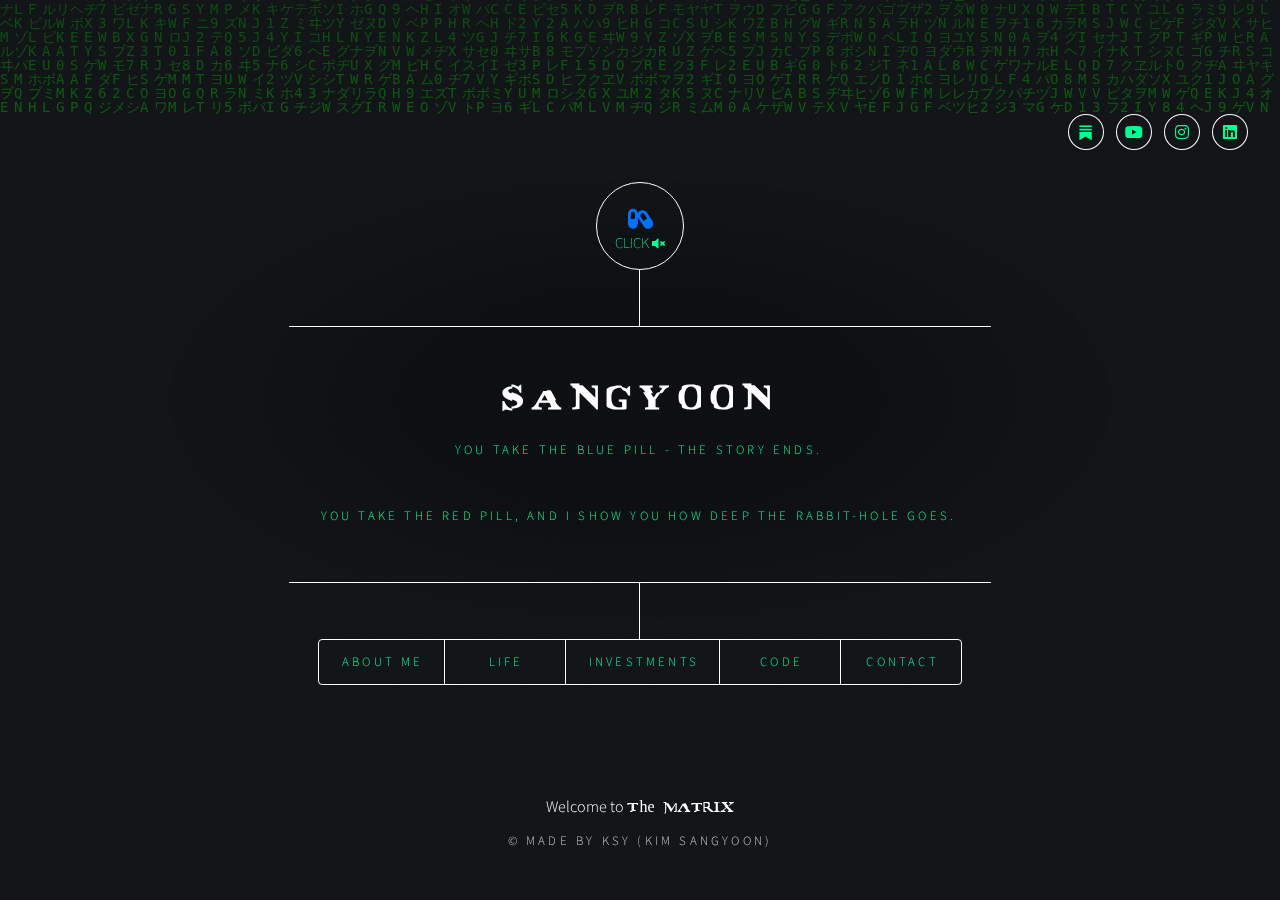
==== index.html @ 9ec0fd89 "small change" ====
<!DOCTYPE html>

<html>
  <head>
    <title>KSY</title>
    <meta charset="utf-8" />
    <meta
      name="viewport"
      content="width=device-width, initial-scale=1, user-scalable=no"
    />
    <link rel="stylesheet" href="assets/css/main.css" />
    <link rel="shortcut icon" href="images/favicon.ico" type="image/x-icon" />
    <noscript>
      <link rel="stylesheet" href="assets/css/noscript.css" />
    </noscript>
    <meta
      property="og:image"
      content="https://ksydaniel.com/images/thumbnail_proper.png"
    />
    <meta property="og:type" content="website" />
    <meta property="og:title" content="Hi. I'm Daniel Sangyoon Kim" />
    <meta property="og:description" content="Step inside the matrix." />
    <!-- <video autoplay muted loop id="myVideo">
		</video> -->
  </head>
  <audio id="player" loop src="./assets/Animatrix.mp3"></audio>

  <body class="is-preload">
    <!-- Matrix Canvas -->
    <canvas id="matrix"></canvas>
    <!-- Wrapper -->
    <div id="wrapper">
      <!-- Header -->
      <header id="header">
        <ul id="social-media" class="icons">
          <li>
            <a
              href="https://dksangyoon.substack.com/"
              class="icon brands custom-icon"
              target="_blank"
            >
              <img src="images/substack-custom.svg" alt="Substack" />
              <span class="label">Substack</span></a
            >
          </li>
          <!-- <li>
            <a
              href="https://dksangyoon.medium.com/"
              class="icon brands fa-medium"
              target="_blank"
              ><span class="label">Medium</span></a
            >
          </li> -->
          <li>
            <a
              href="https://www.youtube.com/@dksangyoon"
              class="icon brands fa-youtube"
              target="_blank"
              ><span class="label">Youtube</span></a
            >
          </li>
          <li>
            <a
              href="https://www.instagram.com/dksangyoon"
              class="icon brands fa-instagram"
              target="_blank"
              ><span class="label">Instagram</span></a
            >
          </li>
          <li>
            <a
              href="https://www.linkedin.com/in/ksydaniel/"
              class="icon brands fa-linkedin"
              target="_blank"
              ><span class="label">Linkedin</span></a
            >
          </li>
        </ul>
        <div style="margin: 0" class="logo">
          <i
            id="volume-btn"
            class="fas fa-capsules blue-pill"
            onclick="toggleFunc(this)"
          >
            <!-- fa-volume-mute -->
            <p id="click">
              CLICK
              <i
                id="volume-icon"
                style="font-size: 13px"
                class="fas fa-volume-mute"
              ></i>
            </p>
          </i>
        </div>

        <div class="content">
          <div class="inner">
            <h1 style="font-family: 'matrixregular">Sangyoon</h1>
            <div class="hello-container">
              <p class="typewriter hello-text">
                You take the blue pill - the story ends.
              </p>
            </div>
            <div class="hello-container-2">
              <p class="typewriter-2 hello-text">
                You take the red pill, and I show you how deep the rabbit-hole
                goes.
              </p>
            </div>
            <div class="hello-container-3">
              <p class="typewriter-3 hello-text">Blue pill or red pill?</p>
            </div>
          </div>
        </div>
        <nav>
          <ul>
            <li><a href="#about-me">About Me</a></li>
            <li><a href="#life">Life</a></li>
            <li><a href="#investments">Investments</a></li>
            <li><a href="#code">Code</a></li>
            <li><a href="#contact">Contact</a></li>
            <!-- <li><a href="#elements">Elements</a></li> -->
          </ul>
        </nav>
      </header>

      <!-- Main -->
      <div id="main">
        <!-- About Me -->
        <article id="about-me">
          <h2 class="major">About Me</h2>
          <div class="about-me">
            <!-- <span class="image main about-me" style="margin-bottom: 0px"
              ><img src="images/webp/Singapore.webp" alt=""
            /></span>
            <p class="subtitle">Singapore, where I lived during high school.</p> -->
            <p>
              Hi, I'm Daniel. Some call me Sangyoon. I was born in the U.S., but
              spent most of my life in South Korea 🇰🇷 and Singapore 🇸🇬.
              <br /><br />
              On my
              <a href="https://dksangyoon.substack.com" target="_blank"
                >Substack</a
              >
              ✍🏼, I write about fundamental investing. Topics include
              philosophies and observations, as well as my positions in crypto
              venture, technology stocks, or distressed assets (largely small
              cap net-nets), all through the lens of concentrated value
              investing. Occasionally interspersed are tidbits of my personal
              life.
              <br /><br />
              Working in venture capital, I've been fortunate to observe
              innovative businesses from the earliest stages. As a bootstrapped
              founder, I've achieved a 7-figure outcome and raised venture
              funding for another.
              <br /><br />
              When I'm not going down rabbit-holes and writing, you can find me
              playing tennis 🎾 or golf ⛳ with friends. When I'm alone, I love
              playing Chopin or movie soundtracks on the piano 🎹, though I need
              to start learning some new pieces again. I enjoy trying new types
              of coffee ☕ (I was a Starbucks barista in my teens), and aim to
              be half-vegetarian, since I'm not brave enough to go full-on just
              yet. <br /><br />
              That's a little bit about me. But if you'd like to learn more
              about how I got here in the first place, come join me below.
              <br /><br />
            </p>
            <span class="horizontal-bar"></span>
            <br />

            <p style="margin-top: 1rem; margin-bottom: 0">
              Ever since taking a summer camp course in middle school called
              "Who is Dow Jones?", I fell in love with the art of investing. I
              particularly enjoy that it rewards independent, contrarian
              thinking and an even temperament. I chose to attend NYU Stern for
              their well-renowned undergraduate finance program, but deferred by
              a year to take a value investing course and pore through books
              like "The Intelligent Investor" at the local library. <br /><br />
              During college, I took advantage of being in NYC to intern at
              three different hedge funds, grateful that such institutions would
              even take a student who knew nothing like me. After graduating, I
              started as an investment banking analyst. In some ways, I was
              living the life - early 20s in the heart of New York, exploring
              hobbies together with my two housemates - hip hop dancing (where
              I'm sure the instructor gave up on us), boxing, or hosting friends
              at our den that had become a makeshift poker room.
              <br /><br />
              We also found ourselves chained to our desks on many weekends.
              While banking was touted to be a good stepping stone to greater
              things, I didn't see how it was making me a better investor,
              particularly a long-term investor hoping to build real businesses.
              It was in the midst of this environment, wondering what more there
              was to life, that I discovered cryptocurrencies.
              <br /><br />
              <span class="horizontal-bar"></span>
              <br />
              Long story short, I started arbitraging inefficient crypto
              markets. This was 2017 when the market was rife with
              inefficiencies.
              <br /><br />
              <span>
                <blockquote style="margin-bottom: 0">
                  At the time, crypto was booming. Booming so much that there
                  was a 30-50% spread between Korean and American crypto prices.
                  The opportunity was so blatant that everybody was talking
                  about it, yet nobody thought to actually trade it. Why? I
                  don't know. I asked a lot of people, and they didn't think it
                  was possible because of this regulation or that blocker.
                  <br /><br />
                  With a little investigation, I sorted out the legal and trade
                  mechanics and was making $15,000 every single day, with just a
                  few clicks. This was possible because I identified the
                  opportunities, stayed abreast of developments, moved fast,
                  managed risk, and pulled all-nighters to do the grunt work
                  from talking to lawyers to setting up trades — all while
                  working a 70-80 hour / week job… <br /><br />
                  After this interesting incident, a few friends and I decided
                  to arbitrage the price differentials among exchanges... The
                  trading was run from our tiny NYC bedroom, with rotating
                  sleeping schedules to keep an eye on the markets 24/7. At one
                  point, our portfolios were worth a couple million dollars. It
                  was unbelievable for 23-year-olds whose bank accounts had
                  never seen anything remotely like it. Needless to say, it was
                  an exciting time. -
                  <a
                    href="https://medium.com/hackernoon/how-i-made-15-000-day-as-a-fresh-college-grad-74a87a80c253"
                    target="_blank"
                    >Medium: How I Made $15,000 / Day as a Fresh College Grad
                  </a>
                </blockquote>
              </span>
              <span class="image main"
                ><img src="images/webp/arb.webp" alt=""
              /></span>

              This and other early investments made me a millionaire by my mid
              20s. I felt empowered - that I too could pave a path in this world
              following my own beliefs, and that it was ok to be different.
              <br /><br />
              But I quickly felt empty.
              <br /><br />
              The best in the space were engaged in a movement, not just
              profiting off market inefficiencies. I packed up, said goodbye to
              friends in New York City, my home of five years, and left my old
              life behind.
              <br /><br />
              I would move to the Bay Area in 2018, at age 24, to write a book
              and make a Wikipedia for crypto. Hundreds of projects with
              technical jargon were popping up every day, where even someone
              full-time like myself would get lost in it all. I wanted to help
              people cut through the noise and understand why this technology
              mattered.
              <span class="image main"
                ><img src="images/bstreet1.avif" alt=""
              /></span>
              <span class="image main"
                ><img src="images/bstreet3.avif" alt=""
              /></span>

              To me, crypto is an equalizing force - an open industry where
              people are judged on merit, creativity and contribution rather
              than status, and a technology that enables people to more
              equitably share in the wealth that innovation creates. Imagine
              every time you rode an Uber, you earned equity in the company.
              That's a small example of what crypto rails make possible. On
              Ethereum, you can access loans from a decentralized protocol with
              just an internet connection, not gated by income, ethnicity, or
              social status. With DePIN systems like Helium, I am both a
              consumer and owner in the mobile network I use.
              <br /><br />
              <span class="horizontal-bar"></span>
              <br />
              While building the wiki, it dawned on me that helping more
              projects in the ecosystem would help scale my impact faster. By
              good fortune, mutual connections put me in touch with venture
              capitalist Tim Draper and I joined him in investing in early-stage
              projects. I had respected him for being one of the first prominent
              figures to lend credibility to the space as far back as 2014, and
              wanted to learn everything I could from him.
              <br /><br />
              I invested early in projects like Arkham, which increased the
              transparency of murky on-chain transactions, and the investment
              would grow 100x within a couple years of investing. Or Polymarket,
              which I saw go from an experimental project to transacting
              hundreds of millions of dollars in predictions every day from
              people around the world. I supported them because they were both
              founded by college dropouts that reminded me of my wiki-building
              days. We all strived to build tools that educated and gave greater
              opportunity to anyone with an internet connection.
              <br /><br />
              Others, like MakerDAO, would enable more people to access loans or
              lending opportunities through its decentralized protocol. And of
              course, there were more established companies like Coinbase and
              Ledger, whom I had the privilege to support and watch as they
              become indispensable companies for the ecosystem, the former which
              would IPO at a $100 billion valuation.
              <br /><br />
              Interestingly over time, I felt simultaneously more involved and
              more on the sidelines. I missed being a player on the field.
              <br /><br />
              Near the end of my time there, Tim asked me if I wanted to raise a
              crypto-only fund together that I could manage. By then, the
              industry had become mainstream and big-name funds were reaching
              out, offering high six figure salaries to run crypto investments
              for them as a partner. It felt full-circle from the days when
              people viewed me as an outsider, and when I myself had no idea if
              any of this would work out.
              <br /><br />
              But it felt too early to settle down. I wanted to be in the arena
              again.
              <br /><br />
              <span class="horizontal-bar"></span>
              <br />
              To wrap up my years of self-taught programming, I
              <a
                href="https://dksangyoon.substack.com/p/leaving-vc-coding-bootcamp-startup-55d94fb710ff"
                target="_blank"
                >did a coding bootcamp</a
              >
              (a very intense three months of 14-hour days, 6 days a week of
              coding), after which some old friends convinced me to co-found a
              startup with them. One had sold his last startup to Bitgo, and was
              itching to do something new. I'd happily raise the funding, but on
              one condition - that I would work as a full-time software
              engineer. <br /><br />
              Their condition, in turn, was that I raise the first round of
              financing only from angels and smaller funds (to reserve an
              institutional round for later) while only diluting ~10% of our
              equity. That was a high hurdle, as most of my connections were at
              institutional funds, and I'd have to collect many small checks at
              a very high valuation. Somehow, I was able to round up $3.7M in a
              month right before the market crashed in 2022, from entrepreneurs
              I respected like the founders of Youtube, Twitch, Y-Combinator
              OrangeDAO (where I now serve as a venture partner) and many
              others.
              <br /><br />
              I thought back to my experience losing bitcoin to institutions
              that crashed in 2022. It was a lesson in how the first
              cryptocurrency, Bitcoin, was intended to be stored:
              self-custodied, seizure-proof and censorship-resistant. I also saw
              that the Safe multisig, an open-source protocol for self-securing
              crypto assets, was growing rapidly. That was how our
              <a href="https://nestwallet.xyz" target="_blank"
                >multi-signature crypto wallet</a
              >
              was born.
              <br /><br />
              We built a prototype and won 1st place from over 100 projects in a
              one-month hackathon hosted by Safe, Coinbase and Stripe. Unlike
              existing multi-sig wallets, you could connect to any dapp through
              the browser. Some companies were interested in acquiring the
              technology and having us build in-house. That would have been a
              fine outcome.
              <br /><br />
              Ultimately, my co-founder seeked to stay as an independent entity
              and turn it into a trading app. While short-term profitable, it
              was a crowded space. And I was more inspired by decentralized use
              cases of crypto. It's hard for me to be all-in on an idea I'm not
              passionate about, so I stepped down to focus on my next
              aspirations. Nonetheless, I cherish my experience here and
              continue rooting for Nest Wallet's success. They've been growing
              users fast, and have my fingers crossed for a good outcome given
              my equity stake. See my
              <a href="https://ksydaniel.com/#code" target="_blank">Code</a>
              section for more on Nest.
              <br /><br />
              <span class="horizontal-bar"></span>
              <br />
              I've learned so much from founding a company. Going through the
              ups and downs has made me a much more empathetic partner to
              founders I advise or work with today. I know what it's like to
              grind day in and out managing codebase, partnerships, investors,
              user interviews and finding product market fit. I would do it all
              over again for the right vision.
              <br /><br />
              The curtains are closing on my 20s, and I'm looking forward to
              what my 30s will bring. I hope to have more adventurous stories
              for you then. Until next time.
              <br /><br />
              - Daniel Sangyoon Kim
            </p>
            <span class="image main" style="margin-bottom: 0px"
              ><img src="images/tim-dan.jpeg" alt=""
            /></span>
            <p class="subtitle">
              Good old days learning from Tim. He wore a Bitcoin tie every day -
              a true believer.
            </p>
          </div>
        </article>

        <!-- Work -->
        <article id="code">
          <h2 class="major">Code</h2>

          <span class="image main"><img src="images/Nest.png" alt="" /></span>
          <h3>Nest Wallet</h3>
          <p>
            A multi-signature crypto wallet that can be secured through multiple
            devices (mobile, browser extension, ledger). 1st place from over 100
            projects in the 1-month long Safe hackathon cohosted by Coinbase and
            Stripe. <br /><br />
            <strong>Features:</strong> The multisig wallet could connect to any
            dapp, similar to Metamask, through the Nest browser extension. It
            was built on top of the Safe protocol, which custodies over $100
            billion in assets, and incorporated best-in-class UX with in-app
            security checks, swap and other transaction capabilities. You can
            also launch both individual and multisig wallets on dozens of EVM
            chains with a few clicks from the mobile app.
          </p>
          <div class="flex-container">
            <a class="btn" href="https://nestwallet.xyz" target="_blank"
              ><button class="container">Nest Wallet</button></a
            >
            <a
              class="btn"
              href="https://twitter.com/nestwalletxyz"
              target="_blank"
              ><button class="container">Twitter</button></a
            >
          </div>

          <br /><br />

          <!-- <span class="image main"><img src="images/CryptoPanda.mp4" alt="" /></span> -->
          <div class="image main">
            <video controls>
              <source src="images/CryptoPanda.mp4" type="video/mp4" />
            </video>
          </div>
          <h3>CryptoPanda</h3>
          <p>
            <strong>Task:</strong> A cryptocurrency price tracker built for my
            2-day MVP project in Hack Reactor. Built using Coingecko's API.
            <br />
            <br />
            <strong>Build:</strong> React, PostgreSQL, Node.js, Express. <br />
            <br />
            Note that "Comments" section does not work because github-pages (how
            this is deployed) does not allow hosting of database.
          </p>
          <div class="flex-container">
            <a
              class="btn"
              href="http://ksydaniel.com/CryptoPanda/"
              target="_blank"
              ><button class="container">View</button></a
            >
          </div>

          <br /><br />

          <span class="image main"
            ><img src="images/webp/architecture.webp" alt=""
          /></span>
          <h3>Backend System Design</h3>
          <p>
            <strong>Task:</strong> Built a backend API that could scale to web
            server level. Achieved 3000 requests / second and sub 50ms latency.
            <br /><br />
            <strong>Learnings:</strong> Using secondary indexes to optimize
            table lookup speeds from O(N) to O(logN), horizontally scaling
            servers with a load balancer and using a ELT process to load
            millions of lines of csv data into my table schema. Limitations were
            having to use free-tier t2 micro instances on AWS. <br /><br />
            The trickiest part was deploying, since there are so many finnicky
            parts in dev ops.
            <br />
            <br />
            <strong>Build:</strong> NGINX, AWS EC2, PostgreSQL, loader.io
            (deployed testing) and k6 (local testing).
          </p>
          <div class="flex-container">
            <a
              class="btn"
              href="https://github.com/Team-Luxray/related_products_api"
              target="_blank"
              ><button class="container">Github repo</button></a
            >
          </div>

          <br /><br />

          <!-- <span class="image main"><img src="images/ECOM.gif" alt="" /></span> -->
          <div class="image main">
            <video class="image main" controls>
              <source src="images/ECOM.mp4" type="video/mp4" />
            </video>
          </div>
          <h3>Project ECOM (Front-end)</h3>
          <p>
            <strong>Task:</strong> Ecommerce website built following detailed
            client specs. Built with three other engineers in agile sprint
            environment. I made the "related products" section. <br /><br />
            <strong>Learnings:</strong> Using promise.all to make concurrent API
            calls, using local storage for storing user styles, and more CSS!
            <br /><br />
            <strong>Build:</strong> React, Express, Node.js, Amazon EC2.
          </p>
          <div class="flex-container">
            <a
              class="btn"
              href="https://github.com/leinad520/P2P"
              target="_blank"
              ><button class="container">Github repo</button></a
            >
          </div>

          <br /><br />

          <span class="image main"
            ><img src="images/webp/battleship.webp" alt=""
          /></span>
          <h3>Battleship game</h3>
          <p>The classic Battleship game. Made with python.</p>
          <div class="flex-container">
            <a
              class="btn"
              href="https://battleship-game-python.leinad520.repl.run/"
              target="_blank"
              ><button class="container">Play</button></a
            >
            <a
              class="btn"
              href="https://repl.it/@leinad520/Battleship-Game-Python"
              target="_blank"
              ><button class="container">See Code</button></a
            >
          </div>

          <br /><br />

          <span class="image main"
            ><img src="images/webp/monty-hall.webp" alt=""
          /></span>
          <h3>Monty Hall Brain Teaser</h3>
          <p>
            Wrote the
            <a
              href="https://medium.com/swlh/monty-hall-f3f3aa766d36"
              target="_blank"
              >Monty Hall problem</a
            >
            in python. Simulated it 10,000x to show that what seems like a 50/50
            decision is actually 2/3 in favor of switching doors.
          </p>
          <div class="flex-container">
            <a
              class="btn"
              href="https://medium.com/swlh/monty-hall-f3f3aa766d36"
              target="_blank"
              ><button class="container">Explanation</button></a
            >
            <a
              class="btn"
              href="https://repl.it/@leinad520/Monty-Hall-Simulation-10000x"
              target="_blank"
              ><button class="container">See Code</button></a
            >
          </div>

          <br /><br />

          <span class="image main"
            ><img src="images/webp/nasa-instagram-photo-cropped.webp" alt=""
          /></span>
          <h3>NASA Instagram</h3>
          <p>
            Display the daily NASA post from their API in Instagram format.
            Updates every day to new post automatically. Made with React.
          </p>
          <div class="flex-container">
            <a
              class="btn"
              href="https://ksydaniel.com/nasa-photo-of-the-day/"
              target="_blank"
              ><button class="container">View</button></a
            >
          </div>

          <span class="image main"
            ><img src="images/webp/TripSplit.webp" alt=""
          /></span>
          <h3>TripSplit App</h3>
          <p>
            Made front-end site for project. Made with HTML, CSS and media
            queries to be fully responsive on desktop, tablet, and mobile.
          </p>
          <div class="flex-container">
            <a
              class="btn"
              href="https://tender-thompson-0c54ed.netlify.app/"
              target="_blank"
              ><button class="container">View</button></a
            >
          </div>

          <br /><br />
        </article>

        <!-- Investment Analyses -->
        <article id="investments">
          <h2 class="major">Investments</h2>
          <h3>🚨 UPDATE:</h3>
          <p>
            From 01/2023, I will no longer post here or Medium, and instead post
            on Substack. You can subscribe below:
          </p>
          <div class="iframe-wrapper">
            <iframe
              src="https://dksangyoon.substack.com/embed"
              width="480"
              height="320"
              style="border: 1px solid #eee; background: white"
              frameborder="0"
              scrolling="no"
            ></iframe>
          </div>
          <hr class="decorative-line" />

          <span class="image main"
            ><img src="images/mt-gox.jpeg" alt=""
          /></span>
          <div id="date-container">
            <p id="date">01/2023</p>
          </div>
          <h3>Arbitraging Mt. Gox Bitcoin Claims</h3>
          <p style="font-style: italic">
            Assessing a special situations opportunity in crypto.
          </p>
          <a
            href="https://dksangyoon.substack.com/p/assessing-two-arbitrage-investments"
            target="_blank"
            ><button class="button-center">Learn More</button></a
          >

          <span class="image main"
            ><img src="images/webp/bsc.webp" alt=""
          /></span>
          <div id="date-container">
            <p id="date">07/2021</p>
          </div>
          <h3>
            How To Intelligently Invest in Crypto as a Retail Investor (from a
            VC)
          </h3>
          <p style="font-style: italic">
            I go over two big wins and try to illuminate the process behind
            finding winners early.
          </p>
          <a
            href="https://dksangyoon.medium.com/how-to-intelligently-invest-in-crypto-as-a-retail-investor-from-a-vc-6081249b18d7"
            target="_blank"
            ><button class="button-center">Learn More</button></a
          >

          <span class="image main"
            ><img src="images/2020 Investments Reflection.jpeg" alt=""
          /></span>
          <div id="date-container">
            <p id="date">02/2021</p>
          </div>
          <h3>
            Reflection On My 2020 Investments - Bitcoin, Baidu, Cross-Harbour
            Holdings, and Cinemark
          </h3>
          <p style="font-style: italic">
            This is a recap of my largest concentrated positions in my personal
            portfolio, and how they have performed.
          </p>
          <a
            href="https://medium.datadriveninvestor.com/reflection-on-my-2020-investments-bitcoin-baidu-cross-harbour-holdings-and-cinemark-fa3e8a1fc1ee"
            target="_blank"
            ><button class="button-center">Learn More</button></a
          >

          <span class="image main"
            ><img src="images/webp/Uniswap.webp" alt=""
          /></span>
          <div id="date-container">
            <p id="date">02/2021</p>
          </div>
          <h3>Fundamentally Valuing Uniswap</h3>
          <p style="font-style: italic">
            Valuing the top decentralized exchange.
          </p>
          <a
            href="https://medium.datadriveninvestor.com/fundamentally-valuing-uniswap-3dbe991bd398"
            target="_blank"
            ><button class="button-center">Learn More</button></a
          >

          <span class="image main"
            ><img src="images/webp/Maker-DAO.webp" alt=""
          /></span>
          <div id="date-container">
            <p id="date">10/2020</p>
          </div>
          <h3>Fundamentally Valuing Maker DAO</h3>
          <p style="font-style: italic">Valuing the iconic stablecoin.</p>
          <a
            href="https://medium.datadriveninvestor.com/maker-dao-investment-and-valuation-3f34a236b723"
            target="_blank"
            ><button class="button-center">Learn More</button></a
          >

          <span class="image main"
            ><img src="images/webp/chh.webp" alt=""
          /></span>
          <div id="date-container">
            <p id="date">09/2019</p>
          </div>
          <h3>
            A Stock Trading Below Net Cash Balance — Cross-Harbour Holdings
            (0032: HK)
          </h3>
          <p style="font-style: italic">
            Extremely undervalued sum-of-the-parts play with a large margin of
            safety, trading below net cash & investments.
          </p>
          <a
            href="https://medium.com/@danielsangyoonkim/cross-harbour-holdings-b88f75af0b88"
            target="_blank"
            ><button class="button-center">Learn More</button></a
          >

          <span class="image main"
            ><img src="images/webp/ddg.webp" alt=""
          /></span>
          <div id="date-container">
            <p id="date">07/2019</p>
          </div>
          <h3>Valuing the Next Billion Dollar Search Engine - DuckDuckGo</h3>
          <p style="font-style: italic">
            How DuckDuckGo has room to grow into a $1B+ valuation despite
            Google.
          </p>
          <a
            href="https://medium.com/hackernoon/valuing-the-next-billion-dollar-search-engine-duckduckgo-d4a3cfa51ac5"
            target="_blank"
            ><button class="button-center">Learn More</button></a
          >

          <span class="image main"
            ><img src="images/webp/bitcoin.webp" alt=""
          /></span>
          <div id="date-container">
            <p id="date">06/2019</p>
          </div>
          <h3>Fundamentally Valuing Bitcoin at $75,000 / BTC</h3>
          <p style="font-style: italic">
            A framework to value BTC for the fundamental investor.
          </p>
          <a
            href="https://medium.com/hackernoon/fundamentally-valuing-bitcoin-at-45-000-btc-a7f171521ae6"
            target="_blank"
            ><button class="button-center">Learn More</button></a
          >
        </article>

        <!-- Life -->
        <article id="life">
          <h3 class="major">Piano</h3>

          <a href="https://www.youtube.com/watch?v=28zOtR8MAsk" target="_blank"
            >Chopin Waltz in A Minor, B. 150, Op. Posth.</a
          >
          <br />Recorded in 2024.

          <br /><br />

          <a href="https://www.youtube.com/watch?v=ABNRVQGnfvQ" target="_blank"
            >Interstellar OST in hotel at NYC.</a
          >
          <br />Recorded in 2021.

          <br /><br />

          <!-- <iframe width="100%" height="315" src="https://www.youtube.com/watch?v=-Nb4ot3OY08" frameborder="0" allow="accelerometer; autoplay; encrypted-media; gyroscope; picture-in-picture" allowfullscreen></iframe> -->
          <a href="https://www.youtube.com/watch?v=-Nb4ot3OY08" target="_blank"
            >Howl's Moving Castle, Chopin style. On a public piano in South
            Korea.</a
          >
          <br />Recorded in 2021.

          <br /><br />

          <!-- <iframe width="100%" height="315" src="https://www.youtube.com/embed/01Alk652TOg?start=4" frameborder="0" allow="accelerometer; autoplay; encrypted-media; gyroscope; picture-in-picture" allowfullscreen></iframe> -->
          <a href="https://www.youtube.com/watch?v=UHpBhA143pA" target="_blank"
            >Practicing my favorite classical piece, Fantasie Impromptu.</a
          >
          <br />Recorded in 2016.

          <br /><br />

          <!-- <iframe width="100%" height="315" src="https://www.youtube.com/embed/UHpBhA143pA?start=27" frameborder="0" allow="accelerometer; autoplay; encrypted-media; gyroscope; picture-in-picture" allowfullscreen></iframe> -->
          <a href="https://www.youtube.com/shorts/01Alk652TOg" target="_blank"
            >The song from Jay Chou's Secret that inspired me to start learning
            the piano.</a
          >
          <br />Recorded in 2013.

          <br /><br />

          <!-- LightWidget WIDGET -->
          <!-- <script src="https://cdn.lightwidget.com/widgets/lightwidget.js"></script>
          <iframe
            src="https://cdn.lightwidget.com/widgets/e7813979febb5a86891f91f345439bda.html"
            scrolling="no"
            allowtransparency="true"
            class="lightwidget-widget"
            style="width: 100%; border: 0; overflow: hidden"
          ></iframe> -->
        </article>

        <!-- Contact -->
        <article id="contact">
          <h2 class="major">Contact</h2>
          <!-- <p>I'm trying out a new interaction tool called Premium.chat. It gives me an incentive to speak with more people outside of my network. Contact me by chat or video call.</p> -->
          <!-- BEGIN PREMIUM.CHAT CODE {literal} -->
          <!-- <div class="pchat-widget-placeholder"></div><script type='text/javascript'>(function(d,w,i){w.premiumchat = w.premiumchat || [];var p = w.premiumchat; if(!p.length){function l(){
									w.premiumchat_domain = 'https://premium.chat/';var s = d.createElement('script'); s.type = 'text/javascript'; s.async = true; s.src = w.premiumchat_domain+'embed/js/widget.js'; var ss = d.getElementsByTagName('script')[0]; ss.parentNode.insertBefore(s, ss);}
									if(d.readyState=='complete'){l();}else{if(w.attachEvent){w.attachEvent('onload',l);}else{w.addEventListener('load',l,false);}}}
									p.push({'num': p.length, 'wid': i});})(document, window,5511);</script> -->
          <!-- {/literal} END PREMIUM.CHAT CODE -->

          <br /><br />

          <!-- BEGIN PREMIUM.CHAT CODE {literal} -->
          <!-- <div class="pchat-widget-placeholder"></div><script type='text/javascript'>(function(d,w,i){w.premiumchat = w.premiumchat || [];var p = w.premiumchat; if(!p.length){function l(){
									w.premiumchat_domain = 'https://premium.chat/';var s = d.createElement('script'); s.type = 'text/javascript'; s.async = true; s.src = w.premiumchat_domain+'embed/js/widget.js'; var ss = d.getElementsByTagName('script')[0]; ss.parentNode.insertBefore(s, ss);}
									if(d.readyState=='complete'){l();}else{if(w.attachEvent){w.attachEvent('onload',l);}else{w.addEventListener('load',l,false);}}}
									p.push({'num': p.length, 'wid': i});})(document, window,4977);</script> -->
          <!-- {/literal} END PREMIUM.CHAT CODE -->

          <br /><br />

          <form method="post" action="https://formspree.io/ksydaniel@gmail.com">
            <div class="fields">
              <div class="field half">
                <label for="name">Name</label>
                <input type="text" name="name" id="name" />
              </div>
              <div class="field half">
                <label for="email">Email</label>
                <input type="text" name="email" id="email" />
              </div>
              <div class="field">
                <label for="message">Message</label>
                <textarea name="message" id="message" rows="4"></textarea>
              </div>
            </div>
            <ul class="actions">
              <li>
                <input type="submit" value="Send Message" class="primary" />
              </li>
              <li><input type="reset" value="Reset" /></li>
            </ul>
          </form>

          <!-- <ul class="icons">
									<li><a href="https://www.linkedin.com/in/dksangyoon/" class="icon brands fa-linkedin" target="_blank"><span class="label">Linkedin</span></a></li>
									<li><a href="https://medium.com/@danielsangyoonkim" class="icon brands fa-medium" target="_blank"><span class="label">Medium</span></a></li>
									<li><a href="https://twitter.com/Ksydaniel" class="icon brands fa-twitter" target="_blank"><span class="label">Twitter</span></a></li>
									<li><a href="https://github.com/leinad520" class="icon brands fa-github" target="_blank"><span class="label">GitHub</span></a></li>
								</ul> -->
        </article>

        <!-- Elements -->
        <article id="elements">
          <h2 class="major">Elements</h2>

          <section>
            <h3 class="major">Text</h3>
            <p>
              This is <b>bold</b> and this is <strong>strong</strong>. This is
              <i>italic</i> and this is <em>emphasized</em>. This is
              <sup>superscript</sup> text and this is <sub>subscript</sub> text.
              This is <u>underlined</u> and this is code:
              <code>for (;;) { ... }</code>. Finally,
              <a href="#">this is a link</a>.
            </p>
            <hr />
            <h2>Heading Level 2</h2>
            <h3>Heading Level 3</h3>
            <h4>Heading Level 4</h4>
            <h5>Heading Level 5</h5>
            <h6>Heading Level 6</h6>
            <hr />
            <h4>Blockquote</h4>
            <blockquote>
              Fringilla nisl. Donec accumsan interdum nisi, quis tincidunt felis
              sagittis eget tempus euismod. Vestibulum ante ipsum primis in
              faucibus vestibulum. Blandit adipiscing eu felis iaculis volutpat
              ac adipiscing accumsan faucibus. Vestibulum ante ipsum primis in
              faucibus lorem ipsum dolor sit amet nullam adipiscing eu felis.
            </blockquote>
            <h4>Preformatted</h4>
            <pre><code>i = 0;

while (!deck.isInOrder()) {
    print 'Iteration ' + i;
    deck.shuffle();
    i++;
}

print 'It took ' + i + ' iterations to sort the deck.';</code></pre>
          </section>

          <section>
            <h3 class="major">Lists</h3>

            <h4>Unordered</h4>
            <ul>
              <li>Dolor pulvinar etiam.</li>
              <li>Sagittis adipiscing.</li>
              <li>Felis enim feugiat.</li>
            </ul>

            <h4>Alternate</h4>
            <ul class="alt">
              <li>Dolor pulvinar etiam.</li>
              <li>Sagittis adipiscing.</li>
              <li>Felis enim feugiat.</li>
            </ul>

            <h4>Ordered</h4>
            <ol>
              <li>Dolor pulvinar etiam.</li>
              <li>Etiam vel felis viverra.</li>
              <li>Felis enim feugiat.</li>
              <li>Dolor pulvinar etiam.</li>
              <li>Etiam vel felis lorem.</li>
              <li>Felis enim et feugiat.</li>
            </ol>
            <h4>Icons</h4>
            <ul class="icons">
              <li>
                <a href="#" class="icon brands fa-twitter"
                  ><span class="label">Twitter</span></a
                >
              </li>
              <li>
                <a href="#" class="icon brands fa-facebook-f"
                  ><span class="label">Facebook</span></a
                >
              </li>
              <li>
                <a href="#" class="icon brands fa-instagram"
                  ><span class="label">Instagram</span></a
                >
              </li>
              <li>
                <a href="#" class="icon brands fa-github"
                  ><span class="label">Github</span></a
                >
              </li>
            </ul>

            <h4>Actions</h4>
            <ul class="actions">
              <li><a href="#" class="button primary">Default</a></li>
              <li><a href="#" class="button">Default</a></li>
            </ul>
            <ul class="actions stacked">
              <li><a href="#" class="button primary">Default</a></li>
              <li><a href="#" class="button">Default</a></li>
            </ul>
          </section>

          <section>
            <h3 class="major">Table</h3>
            <h4>Default</h4>
            <div class="table-wrapper">
              <table>
                <thead>
                  <tr>
                    <th>Name</th>
                    <th>Description</th>
                    <th>Price</th>
                  </tr>
                </thead>
                <tbody>
                  <tr>
                    <td>Item One</td>
                    <td>Ante turpis integer aliquet porttitor.</td>
                    <td>29.99</td>
                  </tr>
                  <tr>
                    <td>Item Two</td>
                    <td>Vis ac commodo adipiscing arcu aliquet.</td>
                    <td>19.99</td>
                  </tr>
                  <tr>
                    <td>Item Three</td>
                    <td>Morbi faucibus arcu accumsan lorem.</td>
                    <td>29.99</td>
                  </tr>
                  <tr>
                    <td>Item Four</td>
                    <td>Vitae integer tempus condimentum.</td>
                    <td>19.99</td>
                  </tr>
                  <tr>
                    <td>Item Five</td>
                    <td>Ante turpis integer aliquet porttitor.</td>
                    <td>29.99</td>
                  </tr>
                </tbody>
                <tfoot>
                  <tr>
                    <td colspan="2"></td>
                    <td>100.00</td>
                  </tr>
                </tfoot>
              </table>
            </div>

            <h4>Alternate</h4>
            <div class="table-wrapper">
              <table class="alt">
                <thead>
                  <tr>
                    <th>Name</th>
                    <th>Description</th>
                    <th>Price</th>
                  </tr>
                </thead>
                <tbody>
                  <tr>
                    <td>Item One</td>
                    <td>Ante turpis integer aliquet porttitor.</td>
                    <td>29.99</td>
                  </tr>
                  <tr>
                    <td>Item Two</td>
                    <td>Vis ac commodo adipiscing arcu aliquet.</td>
                    <td>19.99</td>
                  </tr>
                  <tr>
                    <td>Item Three</td>
                    <td>Morbi faucibus arcu accumsan lorem.</td>
                    <td>29.99</td>
                  </tr>
                  <tr>
                    <td>Item Four</td>
                    <td>Vitae integer tempus condimentum.</td>
                    <td>19.99</td>
                  </tr>
                  <tr>
                    <td>Item Five</td>
                    <td>Ante turpis integer aliquet porttitor.</td>
                    <td>29.99</td>
                  </tr>
                </tbody>
                <tfoot>
                  <tr>
                    <td colspan="2"></td>
                    <td>100.00</td>
                  </tr>
                </tfoot>
              </table>
            </div>
          </section>

          <section>
            <h3 class="major">Buttons</h3>
            <ul class="actions">
              <li><a href="#" class="button primary">Primary</a></li>
              <li><a href="#" class="button">Default</a></li>
            </ul>
            <ul class="actions">
              <li><a href="#" class="button">Default</a></li>
              <li><a href="#" class="button small">Small</a></li>
            </ul>
            <ul class="actions">
              <li>
                <a href="#" class="button primary icon solid fa-download"
                  >Icon</a
                >
              </li>
              <li>
                <a href="#" class="button icon solid fa-download">Icon</a>
              </li>
            </ul>
            <ul class="actions">
              <li><span class="button primary disabled">Disabled</span></li>
              <li><span class="button disabled">Disabled</span></li>
            </ul>
          </section>

          <section>
            <h3 class="major">Form</h3>
            <form method="post" action="#">
              <div class="fields">
                <div class="field half">
                  <label for="demo-name">Name</label>
                  <input
                    type="text"
                    name="demo-name"
                    id="demo-name"
                    value=""
                    placeholder="Jane Doe"
                  />
                </div>
                <div class="field half">
                  <label for="demo-email">Email</label>
                  <input
                    type="email"
                    name="demo-email"
                    id="demo-email"
                    value=""
                    placeholder="jane@untitled.tld"
                  />
                </div>
                <div class="field">
                  <label for="demo-category">Category</label>
                  <select name="demo-category" id="demo-category">
                    <option value="">-</option>
                    <option value="1">Manufacturing</option>
                    <option value="1">Shipping</option>
                    <option value="1">Administration</option>
                    <option value="1">Human Resources</option>
                  </select>
                </div>
                <div class="field half">
                  <input
                    type="radio"
                    id="demo-priority-low"
                    name="demo-priority"
                    checked
                  />
                  <label for="demo-priority-low">Low</label>
                </div>
                <div class="field half">
                  <input
                    type="radio"
                    id="demo-priority-high"
                    name="demo-priority"
                  />
                  <label for="demo-priority-high">High</label>
                </div>
                <div class="field half">
                  <input type="checkbox" id="demo-copy" name="demo-copy" />
                  <label for="demo-copy">Email me a copy</label>
                </div>
                <div class="field half">
                  <input
                    type="checkbox"
                    id="demo-human"
                    name="demo-human"
                    checked
                  />
                  <label for="demo-human">Not a robot</label>
                </div>
                <div class="field">
                  <label for="demo-message">Message</label>
                  <textarea
                    name="demo-message"
                    id="demo-message"
                    placeholder="Enter your message"
                    rows="6"
                  ></textarea>
                </div>
              </div>
              <ul class="actions">
                <li>
                  <input type="submit" value="Send Message" class="primary" />
                </li>
                <li><input type="reset" value="Reset" /></li>
              </ul>
            </form>
          </section>
        </article>
      </div>

      <!-- Footer -->
      <footer id="footer">
        <p style="margin: 10px 0">
          Welcome to
          <span style="font-family: 'matrixregular'">The MATRIX</span>
        </p>
        <p class="copyright">&copy; Made by KSY (Kim Sangyoon)</p>
        <!-- Design: <a href="https://html5up.net">HTML5 UP</a>. -->
      </footer>
    </div>

    <!-- BG -->
    <div id="bg"></div>

    <!-- Scripts -->
    <script src="assets/js/jquery.min.js"></script>
    <script src="assets/js/browser.min.js"></script>
    <script src="assets/js/breakpoints.min.js"></script>
    <script src="assets/js/util.js"></script>
    <script src="assets/js/main.js"></script>
    <script src="assets/js/matrix.js"></script>
  </body>
</html>
---- assets/css/main.css ----
@import url(fontawesome-all.min.css);
@import url("https://fonts.googleapis.com/css?family=Source+Sans+Pro:300italic,600italic,300,600");

@font-face {
	font-family: 'matrixregular';
	src: url('../webfonts-matrix2/matrix-webfont.woff2') format('woff2'),
		url('../webfonts-matrix2/matrix-webfont.woff') format('woff');
	font-weight: normal;
	font-style: normal;
}

@font-face {
	font-family: 'computerType';
	src: url('../computerType.ttf') format('truetype');
	font-weight: normal;
	font-style: normal;
}

@font-face {
	font-family: 'glitchFont';
	src: url('../glitch-font.ttf') format('truetype');
	font-weight: normal;
	font-style: normal;
}

/* @font-face {
    font-family: 'Inter';
    src: url('../webfonts/Inter-Regular.woff') format('woff'),
         url('.../webfonts/Inter-Regular.woff2') format('woff2');
    font-weight: normal;
    font-style: normal;
} */



/*
	Dimension by HTML5 UP
	html5up.net | @ajlkn
	Free for personal and commercial use under the CCA 3.0 license (html5up.net/license)
*/

html,
body,
div,
span,
applet,
object,
iframe,
h1,
h2,
h3,
h4,
h5,
h6,
p,
blockquote,
pre,
a,
abbr,
acronym,
address,
big,
cite,
code,
del,
dfn,
em,
img,
ins,
kbd,
q,
s,
samp,
small,
strike,
strong,
sub,
sup,
tt,
var,
b,
u,
i,
center,
dl,
dt,
dd,
ol,
ul,
li,
fieldset,
form,
label,
legend,
table,
caption,
tbody,
tfoot,
thead,
tr,
th,
td,
article,
aside,
canvas,
details,
embed,
figure,
figcaption,
footer,
header,
hgroup,
menu,
nav,
output,
ruby,
section,
summary,
time,
mark,
audio,
video {
	margin: 0;
	padding: 0;
	border: 0;
	font-size: 100%;
	font: inherit;
	vertical-align: baseline;
}

article,
aside,
details,
figcaption,
figure,
footer,
header,
hgroup,
menu,
nav,
section {
	display: block;
}

body {
	line-height: 1;
}

ol,
ul {
	list-style: none;
}

blockquote,
q {
	quotes: none;
}

blockquote:before,
blockquote:after,
q:before,
q:after {
	content: '';
	content: none;
}

table {
	border-collapse: collapse;
	border-spacing: 0;
}

body {
	-webkit-text-size-adjust: none;
}

mark {
	background-color: transparent;
	color: inherit;
}

input::-moz-focus-inner {
	border: 0;
	padding: 0;
}

input,
select,
textarea {
	-moz-appearance: none;
	-webkit-appearance: none;
	-ms-appearance: none;
	appearance: none;
}

/* Lightwidget */

@media (max-width: 42rem) {
	.lightwidget__lightbox--active .lightwidget__lightbox-caption-wrapper {
		display: block;
		min-height: 5rem;
	}
	
}

/* Basic */

@-ms-viewport {
	width: device-width;
}

@media screen and (max-width: 480px) {

	html,
	body {
		min-width: 320px;
	}

}

html {
	box-sizing: border-box;
}

*,
*:before,
*:after {
	box-sizing: inherit;
}

body {
	background: #1b1f22;
}

body.is-preload *,
body.is-preload *:before,
body.is-preload *:after {
	-moz-animation: none !important;
	-webkit-animation: none !important;
	-ms-animation: none !important;
	animation: none !important;
	-moz-transition: none !important;
	-webkit-transition: none !important;
	-ms-transition: none !important;
	transition: none !important;
}

/* Type */

html {
	font-size: 16pt;
}

@media screen and (max-width: 1680px) {

	html {
		font-size: 12pt;
	}

}

@media screen and (max-width: 736px) {

	html {
		font-size: 11pt;
	}

}

@media screen and (max-width: 360px) {

	html {
		font-size: 10pt;
	}

}

body,
input,
select,
textarea {
	color: #ffffff;
	font-family: "Source Sans Pro", sans-serif;
	font-weight: 300;
	font-size: 1rem;
	line-height: 1.65;
}

a {
	-moz-transition: color 0.2s ease-in-out, background-color 0.2s ease-in-out, border-bottom-color 0.2s ease-in-out;
	-webkit-transition: color 0.2s ease-in-out, background-color 0.2s ease-in-out, border-bottom-color 0.2s ease-in-out;
	-ms-transition: color 0.2s ease-in-out, background-color 0.2s ease-in-out, border-bottom-color 0.2s ease-in-out;
	transition: color 0.2s ease-in-out, background-color 0.2s ease-in-out, border-bottom-color 0.2s ease-in-out;
	border-bottom: dotted 1px rgba(255, 255, 255, 0.5);
	text-decoration: none;
	color: inherit;
}

a:hover {
	border-bottom-color: transparent;
}

strong,
b {
	color: #ffffff;
	font-weight: 600;
}

em,
i {
	font-style: italic;
}

p {
	margin: 0 0 2rem 0;
}

h1,
h2,
h3,
h4,
h5,
h6 {
	color: #ffffff;
	font-weight: 600;
	line-height: 1.5;
	margin: 0 0 1rem 0;
	text-transform: uppercase;
	letter-spacing: 0.1rem;
}

h1 a,
h2 a,
h3 a,
h4 a,
h5 a,
h6 a {
	color: inherit;
	text-decoration: none;
}

h1.major,
h2.major,
h3.major,
h4.major,
h5.major,
h6.major {
	border-bottom: solid 1px #ffffff;
	width: -moz-max-content;
	width: -webkit-max-content;
	width: -ms-max-content;
	width: max-content;
	padding-bottom: 0.5rem;
	margin: 0 0 2rem 0;
}

h1 {
	font-size: 2.25rem;
	line-height: 1.3;
	letter-spacing: 0.5rem;
}

h2 {
	font-size: 1.5rem;
	line-height: 1.4;
	letter-spacing: 0.5rem;
}

h3 {
	font-size: 1rem;
}

h4 {
	font-size: 0.8rem;
}

h5 {
	font-size: 0.7rem;
}

h6 {
	font-size: 0.6rem;
}

@media screen and (max-width: 736px) {

	h1 {
		font-size: 1.75rem;
		line-height: 1.4;
	}

	h2 {
		font-size: 1.25em;
		line-height: 1.5;
	}

}

sub {
	font-size: 0.8rem;
	position: relative;
	top: 0.5rem;
}

sup {
	font-size: 0.8rem;
	position: relative;
	top: -0.5rem;
}

blockquote {
	border-left: solid 4px #ffffff;
	font-style: italic;
	margin: 0 0 2rem 0;
	padding: 0.5rem 0 0.5rem 2rem;
}

code {
	background: rgba(255, 255, 255, 0.075);
	border-radius: 4px;
	font-family: "Courier New", monospace;
	font-size: 0.9rem;
	margin: 0 0.25rem;
	padding: 0.25rem 0.65rem;
}

pre {
	-webkit-overflow-scrolling: touch;
	font-family: "Courier New", monospace;
	font-size: 0.9rem;
	margin: 0 0 2rem 0;
}

pre code {
	display: block;
	line-height: 1.75;
	padding: 1rem 1.5rem;
	overflow-x: auto;
}

hr {
	border: 0;
	border-bottom: solid 1px #ffffff;
	margin: 2.75rem 0;
}

.align-left {
	text-align: left;
}

.align-center {
	text-align: center;
}

.align-right {
	text-align: right;
}

/* Form */

form {
	margin: 0 0 2rem 0;
}

form> :last-child {
	margin-bottom: 0;
}

form>.fields {
	display: -moz-flex;
	display: -webkit-flex;
	display: -ms-flex;
	display: flex;
	-moz-flex-wrap: wrap;
	-webkit-flex-wrap: wrap;
	-ms-flex-wrap: wrap;
	flex-wrap: wrap;
	width: calc(100% + 3rem);
	margin: -1.5rem 0 2rem -1.5rem;
}

form>.fields>.field {
	-moz-flex-grow: 0;
	-webkit-flex-grow: 0;
	-ms-flex-grow: 0;
	flex-grow: 0;
	-moz-flex-shrink: 0;
	-webkit-flex-shrink: 0;
	-ms-flex-shrink: 0;
	flex-shrink: 0;
	padding: 1.5rem 0 0 1.5rem;
	width: calc(100% - 1.5rem);
}

form>.fields>.field.half {
	width: calc(50% - 0.75rem);
}

form>.fields>.field.third {
	width: calc(100%/3 - 0.5rem);
}

form>.fields>.field.quarter {
	width: calc(25% - 0.375rem);
}

@media screen and (max-width: 480px) {

	form>.fields {
		width: calc(100% + 3rem);
		margin: -1.5rem 0 2rem -1.5rem;
	}

	form>.fields>.field {
		padding: 1.5rem 0 0 1.5rem;
		width: calc(100% - 1.5rem);
	}

	form>.fields>.field.half {
		width: calc(100% - 1.5rem);
	}

	form>.fields>.field.third {
		width: calc(100% - 1.5rem);
	}

	form>.fields>.field.quarter {
		width: calc(100% - 1.5rem);
	}

}

label {
	color: #ffffff;
	display: block;
	font-size: 0.8rem;
	font-weight: 300;
	letter-spacing: 0.2rem;
	line-height: 1.5;
	margin: 0 0 1rem 0;
	text-transform: uppercase;
}

input[type="text"],
input[type="password"],
input[type="email"],
input[type="tel"],
select,
textarea {
	-moz-appearance: none;
	-webkit-appearance: none;
	-ms-appearance: none;
	appearance: none;
	-moz-transition: border-color 0.2s ease-in-out, box-shadow 0.2s ease-in-out, background-color 0.2s ease-in-out;
	-webkit-transition: border-color 0.2s ease-in-out, box-shadow 0.2s ease-in-out, background-color 0.2s ease-in-out;
	-ms-transition: border-color 0.2s ease-in-out, box-shadow 0.2s ease-in-out, background-color 0.2s ease-in-out;
	transition: border-color 0.2s ease-in-out, box-shadow 0.2s ease-in-out, background-color 0.2s ease-in-out;
	background-color: transparent;
	border-radius: 4px;
	border: solid 1px #ffffff;
	color: inherit;
	display: block;
	outline: 0;
	padding: 0 1rem;
	text-decoration: none;
	width: 100%;
}

input[type="text"]:invalid,
input[type="password"]:invalid,
input[type="email"]:invalid,
input[type="tel"]:invalid,
select:invalid,
textarea:invalid {
	box-shadow: none;
}

input[type="text"]:focus,
input[type="password"]:focus,
input[type="email"]:focus,
input[type="tel"]:focus,
select:focus,
textarea:focus {
	background: rgba(255, 255, 255, 0.075);
	border-color: #ffffff;
	box-shadow: 0 0 0 1px #ffffff;
}

select {
	background-image: url("data:image/svg+xml;charset=utf8,%3Csvg xmlns='http://www.w3.org/2000/svg' width='40' height='40' preserveAspectRatio='none' viewBox='0 0 40 40'%3E%3Cpath d='M9.4,12.3l10.4,10.4l10.4-10.4c0.2-0.2,0.5-0.4,0.9-0.4c0.3,0,0.6,0.1,0.9,0.4l3.3,3.3c0.2,0.2,0.4,0.5,0.4,0.9 c0,0.4-0.1,0.6-0.4,0.9L20.7,31.9c-0.2,0.2-0.5,0.4-0.9,0.4c-0.3,0-0.6-0.1-0.9-0.4L4.3,17.3c-0.2-0.2-0.4-0.5-0.4-0.9 c0-0.4,0.1-0.6,0.4-0.9l3.3-3.3c0.2-0.2,0.5-0.4,0.9-0.4S9.1,12.1,9.4,12.3z' fill='%23ffffff' /%3E%3C/svg%3E");
	background-size: 1.25rem;
	background-repeat: no-repeat;
	background-position: calc(100% - 1rem) center;
	height: 2.75rem;
	padding-right: 2.75rem;
	text-overflow: ellipsis;
}

select option {
	color: #ffffff;
	background: #1b1f22;
}

select:focus::-ms-value {
	background-color: transparent;
}

select::-ms-expand {
	display: none;
}

input[type="text"],
input[type="password"],
input[type="email"],
select {
	height: 2.75rem;
}

textarea {
	padding: 0.75rem 1rem;
}

input[type="checkbox"],
input[type="radio"] {
	-moz-appearance: none;
	-webkit-appearance: none;
	-ms-appearance: none;
	appearance: none;
	display: block;
	float: left;
	margin-right: -2rem;
	opacity: 0;
	width: 1rem;
	z-index: -1;
}

input[type="checkbox"]+label,
input[type="radio"]+label {
	text-decoration: none;
	-moz-user-select: none;
	-webkit-user-select: none;
	-ms-user-select: none;
	user-select: none;
	color: #ffffff;
	cursor: pointer;
	display: inline-block;
	font-size: 0.8rem;
	font-weight: 300;
	margin: 0 0 0.5rem 0;
	padding-left: 2.65rem;
	padding-right: 0.75rem;
	position: relative;
}

input[type="checkbox"]+label:before,
input[type="radio"]+label:before {
	-moz-osx-font-smoothing: grayscale;
	-webkit-font-smoothing: antialiased;
	display: inline-block;
	font-style: normal;
	font-variant: normal;
	text-rendering: auto;
	line-height: 1;
	text-transform: none !important;
	font-family: 'Font Awesome 5 Free';
	font-weight: 900;
}

input[type="checkbox"]+label:before,
input[type="radio"]+label:before {
	-moz-transition: border-color 0.2s ease-in-out, box-shadow 0.2s ease-in-out, background-color 0.2s ease-in-out;
	-webkit-transition: border-color 0.2s ease-in-out, box-shadow 0.2s ease-in-out, background-color 0.2s ease-in-out;
	-ms-transition: border-color 0.2s ease-in-out, box-shadow 0.2s ease-in-out, background-color 0.2s ease-in-out;
	transition: border-color 0.2s ease-in-out, box-shadow 0.2s ease-in-out, background-color 0.2s ease-in-out;
	border-radius: 4px;
	border: solid 1px #ffffff;
	content: '';
	display: inline-block;
	height: 1.65rem;
	left: 0;
	line-height: 1.65rem;
	position: absolute;
	text-align: center;
	top: -0.15rem;
	width: 1.65rem;
}

input[type="checkbox"]:checked+label:before,
input[type="radio"]:checked+label:before {
	background: #ffffff !important;
	border-color: #ffffff !important;
	color: #1b1f22;
	content: '\f00c';
}

input[type="checkbox"]:focus+label:before,
input[type="radio"]:focus+label:before {
	background: rgba(255, 255, 255, 0.075);
	border-color: #ffffff;
	box-shadow: 0 0 0 1px #ffffff;
}

input[type="checkbox"]+label:before {
	border-radius: 4px;
}

input[type="radio"]+label:before {
	border-radius: 100%;
}

::-webkit-input-placeholder {
	color: rgba(255, 255, 255, 0.5) !important;
	opacity: 1.0;
}

:-moz-placeholder {
	color: rgba(255, 255, 255, 0.5) !important;
	opacity: 1.0;
}

::-moz-placeholder {
	color: rgba(255, 255, 255, 0.5) !important;
	opacity: 1.0;
}

:-ms-input-placeholder {
	color: rgba(255, 255, 255, 0.5) !important;
	opacity: 1.0;
}

.formerize-placeholder {
	color: rgba(255, 255, 255, 0.5) !important;
	opacity: 1.0;
}

/* Box */

.box {
	border-radius: 4px;
	border: solid 1px #ffffff;
	margin-bottom: 2rem;
	padding: 1.5em;
}

.box> :last-child,
.box> :last-child> :last-child,
.box> :last-child> :last-child> :last-child {
	margin-bottom: 0;
}

.box.alt {
	border: 0;
	border-radius: 0;
	padding: 0;
}

/* Icon */

.icon {
	text-decoration: none;
	border-bottom: none;
	position: relative;
}

.icon:before {
	-moz-osx-font-smoothing: grayscale;
	-webkit-font-smoothing: antialiased;
	display: inline-block;
	font-style: normal;
	font-variant: normal;
	text-rendering: auto;
	line-height: 1;
	text-transform: none !important;
	font-family: 'Font Awesome 5 Free';
	font-weight: 400;
}

.icon>.label {
	display: none;
}

.icon:before {
	line-height: inherit;
}

.icon.solid:before {
	font-weight: 900;
}

.icon.brands:before {
	font-family: 'Font Awesome 5 Brands';
}

.custom-icon img {
	width: 0.9em;
	/* Adjust the image size according to your needs */
	height: 0.9em;
	/* Adjust the image size according to your needs */
	vertical-align: middle;
	transform: translate(-3%, -5%);
}

/* Image */

.image {
	border-radius: 4px;
	border: 0;
	display: inline-block;
	position: relative;
}

.image:before {
	pointer-events: none;
	background-image: url("../../images/overlay.png");
	background-color: rgba(19, 21, 25, 0.5);
	border-radius: 4px;
	content: '';
	display: block;
	height: 100%;
	left: 0;
	opacity: 0.5;
	position: absolute;
	top: 0;
	width: 100%;
}

.image img {
	border-radius: 4px;
	display: block;
}

.image.left,
.image.right {
	max-width: 40%;
}

.image.left img,
.image.right img {
	width: 100%;
}

.image.left {
	float: left;
	padding: 0 1.5em 1em 0;
	top: 0.25em;
}

.image.right {
	float: right;
	padding: 0 0 1em 1.5em;
	top: 0.25em;
}

.image.fit {
	display: block;
	margin: 0 0 2rem 0;
	width: 100%;
}

.image.fit img {
	width: 100%;
}

.image.main {
	display: block;
	margin: 2.5rem 0;
}

.image.main img,
.image.main video {
	width: 72%;
	margin-left: auto;
	margin-right: auto;
	display: block;
}

.about-me .image.main img {
	width: 100%;
}

.button-center {
	margin-left: auto;
	margin-right: auto;
	display: block;
}

@media screen and (max-width: 736px) {

	.image.main {
		margin: 2rem 0;
	}

}

@media screen and (max-width: 480px) {

	.image.main {
		margin: 1.5rem 0;
	}

}

/* List */

ol {
	list-style: decimal;
	margin: 0 0 2rem 0;
	padding-left: 1.25em;
}

ol li {
	padding-left: 0.25em;
}

ul {
	list-style: disc;
	margin: 0 0 2rem 0;
	padding-left: 1em;
}

ul li {
	padding-left: 0.5em;
}

ul.alt {
	list-style: none;
	padding-left: 0;
}

ul.alt li {
	border-top: solid 1px #ffffff;
	padding: 0.5em 0;
}

ul.alt li:first-child {
	border-top: 0;
	padding-top: 0;
}

dl {
	margin: 0 0 2rem 0;
}

dl dt {
	display: block;
	font-weight: 600;
	margin: 0 0 1rem 0;
}

dl dd {
	margin-left: 2rem;
}

/* Actions */

ul.actions {
	display: -moz-flex;
	display: -webkit-flex;
	display: -ms-flex;
	display: flex;
	cursor: default;
	list-style: none;
	margin-left: -1rem;
	padding-left: 0;
}

ul.actions li {
	padding: 0 0 0 1rem;
	vertical-align: middle;
}

ul.actions.special {
	-moz-justify-content: center;
	-webkit-justify-content: center;
	-ms-justify-content: center;
	justify-content: center;
	width: 100%;
	margin-left: 0;
}

ul.actions.special li:first-child {
	padding-left: 0;
}

ul.actions.stacked {
	-moz-flex-direction: column;
	-webkit-flex-direction: column;
	-ms-flex-direction: column;
	flex-direction: column;
	margin-left: 0;
}

ul.actions.stacked li {
	padding: 1.3rem 0 0 0;
}

ul.actions.stacked li:first-child {
	padding-top: 0;
}

ul.actions.fit {
	width: calc(100% + 1rem);
}

ul.actions.fit li {
	-moz-flex-grow: 1;
	-webkit-flex-grow: 1;
	-ms-flex-grow: 1;
	flex-grow: 1;
	-moz-flex-shrink: 1;
	-webkit-flex-shrink: 1;
	-ms-flex-shrink: 1;
	flex-shrink: 1;
	width: 100%;
}

ul.actions.fit li>* {
	width: 100%;
}

ul.actions.fit.stacked {
	width: 100%;
}

@media screen and (max-width: 480px) {

	ul.actions:not(.fixed) {
		-moz-flex-direction: column;
		-webkit-flex-direction: column;
		-ms-flex-direction: column;
		flex-direction: column;
		margin-left: 0;
		width: 100% !important;
	}

	ul.actions:not(.fixed) li {
		-moz-flex-grow: 1;
		-webkit-flex-grow: 1;
		-ms-flex-grow: 1;
		flex-grow: 1;
		-moz-flex-shrink: 1;
		-webkit-flex-shrink: 1;
		-ms-flex-shrink: 1;
		flex-shrink: 1;
		padding: 1rem 0 0 0;
		text-align: center;
		width: 100%;
	}

	ul.actions:not(.fixed) li>* {
		width: 100%;
	}

	ul.actions:not(.fixed) li:first-child {
		padding-top: 0;
	}

	ul.actions:not(.fixed) li input[type="submit"],
	ul.actions:not(.fixed) li input[type="reset"],
	ul.actions:not(.fixed) li input[type="button"],
	ul.actions:not(.fixed) li button,
	ul.actions:not(.fixed) li .button {
		width: 100%;
	}

	ul.actions:not(.fixed) li input[type="submit"].icon:before,
	ul.actions:not(.fixed) li input[type="reset"].icon:before,
	ul.actions:not(.fixed) li input[type="button"].icon:before,
	ul.actions:not(.fixed) li button.icon:before,
	ul.actions:not(.fixed) li .button.icon:before {
		margin-left: -0.5em;
	}

}

/* Icons */

ul.icons {
	cursor: default;
	list-style: none;
	padding-left: 0;
}

ul.icons li {
	display: inline-block;
	padding: 0 0.75em 0 0;
}

ul.icons li:last-child {
	padding-right: 0;
}

ul.icons li a {
	border-radius: 100%;
	box-shadow: inset 0 0 0 1px #ffffff;
	display: inline-block;
	height: 2.25rem;
	line-height: 2.25rem;
	text-align: center;
	width: 2.25rem;
}

ul.icons li a:hover {
	background-color: rgba(255, 255, 255, 0.075);
}

ul.icons li a:active {
	background-color: rgba(255, 255, 255, 0.175);
}

/* Table */

.table-wrapper {
	-webkit-overflow-scrolling: touch;
	overflow-x: auto;
}

table {
	margin: 0 0 2rem 0;
	width: 100%;
}

table tbody tr {
	border: solid 1px #ffffff;
	border-left: 0;
	border-right: 0;
}

table tbody tr:nth-child(2n + 1) {
	background-color: rgba(255, 255, 255, 0.075);
}

table td {
	padding: 0.75em 0.75em;
}

table th {
	color: #ffffff;
	font-size: 0.9em;
	font-weight: 600;
	padding: 0 0.75em 0.75em 0.75em;
	text-align: left;
}

table thead {
	border-bottom: solid 2px #ffffff;
}

table tfoot {
	border-top: solid 2px #ffffff;
}

table.alt {
	border-collapse: separate;
}

table.alt tbody tr td {
	border: solid 1px #ffffff;
	border-left-width: 0;
	border-top-width: 0;
}

table.alt tbody tr td:first-child {
	border-left-width: 1px;
}

table.alt tbody tr:first-child td {
	border-top-width: 1px;
}

table.alt thead {
	border-bottom: 0;
}

table.alt tfoot {
	border-top: 0;
}

/* Button */

input[type="submit"],
input[type="reset"],
input[type="button"],
button,
.button {
	-moz-appearance: none;
	-webkit-appearance: none;
	-ms-appearance: none;
	appearance: none;
	-moz-transition: background-color 0.2s ease-in-out, color 0.2s ease-in-out;
	-webkit-transition: background-color 0.2s ease-in-out, color 0.2s ease-in-out;
	-ms-transition: background-color 0.2s ease-in-out, color 0.2s ease-in-out;
	transition: background-color 0.2s ease-in-out, color 0.2s ease-in-out;
	background-color: transparent;
	border-radius: 4px;
	border: 0;
	box-shadow: inset 0 0 0 1px #ffffff;
	color: #00ff95 !important;
	cursor: pointer;
	display: inline-block;
	font-size: 0.8rem;
	font-weight: 300;
	height: 2.75rem;
	letter-spacing: 0.2rem;
	line-height: 2.75rem;
	outline: 0;
	padding: 0 1.25rem 0 1.35rem;
	text-align: center;
	text-decoration: none;
	text-transform: uppercase;
	white-space: nowrap;
}

input[type="submit"]:hover,
input[type="reset"]:hover,
input[type="button"]:hover,
button:hover,
.button:hover {
	background-color: rgba(255, 255, 255, 0.075);
}

input[type="submit"]:active,
input[type="reset"]:active,
input[type="button"]:active,
button:active,
.button:active {
	background-color: rgba(255, 255, 255, 0.175);
}

input[type="submit"].icon:before,
input[type="reset"].icon:before,
input[type="button"].icon:before,
button.icon:before,
.button.icon:before {
	margin-right: 0.5em;
}

input[type="submit"].fit,
input[type="reset"].fit,
input[type="button"].fit,
button.fit,
.button.fit {
	width: 100%;
}

input[type="submit"].small,
input[type="reset"].small,
input[type="button"].small,
button.small,
.button.small {
	font-size: 0.6rem;
	height: 2.0625rem;
	line-height: 2.0625rem;
}

input[type="submit"].primary,
input[type="reset"].primary,
input[type="button"].primary,
button.primary,
.button.primary {
	background-color: #ffffff;
	color: #1b1f22 !important;
	font-weight: 600;
}

input[type="submit"].disabled,
input[type="submit"]:disabled,
input[type="reset"].disabled,
input[type="reset"]:disabled,
input[type="button"].disabled,
input[type="button"]:disabled,
button.disabled,
button:disabled,
.button.disabled,
.button:disabled {
	pointer-events: none;
	cursor: default;
	opacity: 0.25;
}

input[type="submit"],
input[type="reset"],
input[type="button"],
button {
	line-height: calc(2.75rem - 2px);
}

/* BG */

#bg {
	-moz-transform: scale(1.0);
	-webkit-transform: scale(1.0);
	-ms-transform: scale(1.0);
	transform: scale(1.0);
	-webkit-backface-visibility: hidden;
	position: fixed;
	top: 0;
	left: 0;
	width: 100%;
	height: 100vh;
	z-index: 1;
}

#bg:before,
#bg:after {
	content: '';
	display: block;
	position: absolute;
	top: 0;
	left: 0;
	width: 100%;
	height: 100%;
}

#bg:before {
	-moz-transition: background-color 2.5s ease-in-out;
	-webkit-transition: background-color 2.5s ease-in-out;
	-ms-transition: background-color 2.5s ease-in-out;
	transition: background-color 2.5s ease-in-out;
	-moz-transition-delay: 0.75s;
	-webkit-transition-delay: 0.75s;
	-ms-transition-delay: 0.75s;
	transition-delay: 0.75s;
	background-image: linear-gradient(to top, rgba(19, 21, 25, 0.5), rgba(19, 21, 25, 0.5)), url("../../images/overlay.png");
	background-size: auto,
		256px 256px;
	background-position: center,
		center;
	background-repeat: no-repeat,
		repeat;
	z-index: 2;
}

#bg:after {
	-moz-transform: scale(1.125);
	-webkit-transform: scale(1.125);
	-ms-transform: scale(1.125);
	transform: scale(1.125);
	-moz-transition: -moz-transform 0.325s ease-in-out, -moz-filter 0.325s ease-in-out;
	-webkit-transition: -webkit-transform 0.325s ease-in-out, -webkit-filter 0.325s ease-in-out;
	-ms-transition: -ms-transform 0.325s ease-in-out, -ms-filter 0.325s ease-in-out;
	transition: transform 0.325s ease-in-out, filter 0.325s ease-in-out;
	/* background-image: url("https://media.giphy.com/media/Y0cKnGMCBTNTi/giphy.gif"); */
	/* background-position: center;
	background-size: cover;
	background-repeat: no-repeat; */
	z-index: 1;
}

body.is-article-visible #bg:after {
	-moz-transform: scale(1.0825);
	-webkit-transform: scale(1.0825);
	-ms-transform: scale(1.0825);
	transform: scale(1.0825);
	-moz-filter: blur(0.2rem);
	-webkit-filter: blur(0.2rem);
	-ms-filter: blur(0.2rem);
	filter: blur(0.2rem);
}

body.is-preload #bg:before {
	background-color: #000000;
}

/* Wrapper */

#wrapper {
	display: -moz-flex;
	display: -webkit-flex;
	display: -ms-flex;
	display: flex;
	-moz-flex-direction: column;
	-webkit-flex-direction: column;
	-ms-flex-direction: column;
	flex-direction: column;
	-moz-align-items: center;
	-webkit-align-items: center;
	-ms-align-items: center;
	align-items: center;
	-moz-justify-content: space-between;
	-webkit-justify-content: space-between;
	-ms-justify-content: space-between;
	justify-content: space-between;
	position: relative;
	min-height: 100vh;
	width: 100%;
	padding: 4rem 2rem;
	z-index: 3;
}

#wrapper:before {
	content: '';
	display: block;
}

/* Matrix background */

#matrix {
    position: fixed;
    top: 0;
    left: 0;
    width: 100%;
    height: 100%;
    z-index: -1; /* Ensure it is behind other content */
}

@media screen and (max-width: 1680px) {

	#wrapper {
		padding: 3rem 2rem;
	}

}

@media screen and (max-width: 736px) {

	#wrapper {
		padding: 2rem 1rem;
	}

}

@media screen and (max-width: 480px) {

	#wrapper {
		padding: 1rem;
	}

}

/* Header */

#header {
	display: -moz-flex;
	display: -webkit-flex;
	display: -ms-flex;
	display: flex;
	-moz-flex-direction: column;
	-webkit-flex-direction: column;
	-ms-flex-direction: column;
	flex-direction: column;
	-moz-align-items: center;
	-webkit-align-items: center;
	-ms-align-items: center;
	align-items: center;
	-moz-transition: -moz-transform 0.325s ease-in-out, -moz-filter 0.325s ease-in-out, opacity 0.325s ease-in-out;
	-webkit-transition: -webkit-transform 0.325s ease-in-out, -webkit-filter 0.325s ease-in-out, opacity 0.325s ease-in-out;
	-ms-transition: -ms-transform 0.325s ease-in-out, -ms-filter 0.325s ease-in-out, opacity 0.325s ease-in-out;
	transition: transform 0.325s ease-in-out, filter 0.325s ease-in-out, opacity 0.325s ease-in-out;
	background-image: -moz-radial-gradient(rgba(0, 0, 0, 0.25) 25%, rgba(0, 0, 0, 0) 55%);
	background-image: -webkit-radial-gradient(rgba(0, 0, 0, 0.25) 25%, rgba(0, 0, 0, 0) 55%);
	background-image: -ms-radial-gradient(rgba(0, 0, 0, 0.25) 25%, rgba(0, 0, 0, 0) 55%);
	background-image: radial-gradient(rgba(0, 0, 0, 0.25) 25%, rgba(0, 0, 0, 0) 55%);
	max-width: 100%;
	text-align: center;
}

#header>* {
	-moz-transition: opacity 0.325s ease-in-out;
	-webkit-transition: opacity 0.325s ease-in-out;
	-ms-transition: opacity 0.325s ease-in-out;
	transition: opacity 0.325s ease-in-out;
	position: relative;
	margin-top: 3.5rem;
}

#header>*:before {
	content: '';
	display: block;
	position: absolute;
	top: calc(-3.5rem - 1px);
	left: calc(50% - 1px);
	width: 1px;
	height: calc(3.5rem + 1px);
	background: #ffffff;
}

#header> :first-child {
	margin-top: 0;
}

#header> :first-child:before {
	display: none;
}

#header> :nth-child(2):before {
	display: none;
}

#header .logo {
	width: 5.5rem;
	height: 5.5rem;
	line-height: 5.5rem;
	border: solid 1px #ffffff;
	border-radius: 100%;
	/* display: flex;
			justify-content: center; */
}

#header .logo .icon:before {
	font-size: 2rem;
}

#header .content {
	border-style: solid;
	border-color: #ffffff;
	border-top-width: 1px;
	border-bottom-width: 1px;
	max-width: 100%;
}

#header .content .inner {
	-moz-transition: max-height 0.75s ease, padding 0.75s ease, opacity 0.325s ease-in-out;
	-webkit-transition: max-height 0.75s ease, padding 0.75s ease, opacity 0.325s ease-in-out;
	-ms-transition: max-height 0.75s ease, padding 0.75s ease, opacity 0.325s ease-in-out;
	transition: max-height 0.75s ease, padding 0.75s ease, opacity 0.325s ease-in-out;
	-moz-transition-delay: 0.25s;
	-webkit-transition-delay: 0.25s;
	-ms-transition-delay: 0.25s;
	transition-delay: 0.25s;
	padding: 3rem 2rem;
	max-height: 40rem;
	overflow: hidden;
}

#header .content .inner> :last-child {
	margin-bottom: 0;
}

#header .content p {
	text-transform: uppercase;
	letter-spacing: 0.2rem;
	font-size: 0.8rem;
	line-height: 2;
}

#header nav ul {
	display: -moz-flex;
	display: -webkit-flex;
	display: -ms-flex;
	display: flex;
	margin-bottom: 0;
	list-style: none;
	padding-left: 0;
	border: solid 1px #ffffff;
	border-radius: 4px;
}

#header nav ul li {
	padding-left: 0;
	border-left: solid 1px #ffffff;
}

#header nav ul li:first-child {
	border-left: 0;
}

#header nav ul li a {
	display: block;
	min-width: 7.5rem;
	height: 2.75rem;
	line-height: 2.75rem;
	padding: 0 1.25rem 0 1.45rem;
	text-transform: uppercase;
	letter-spacing: 0.2rem;
	font-size: 0.8rem;
	border-bottom: 0;
}

#header nav ul li a:hover {
	background-color: rgba(255, 255, 255, 0.075);
}

#header nav ul li a:active {
	background-color: rgba(255, 255, 255, 0.175);
}

#header nav.use-middle:after {
	content: '';
	display: block;
	position: absolute;
	top: 0;
	left: calc(50% - 1px);
	width: 1px;
	height: 100%;
	background: #ffffff;
}

#header nav.use-middle ul li.is-middle {
	border-left: 0;
}

body.is-article-visible #header {
	-moz-transform: scale(0.95);
	-webkit-transform: scale(0.95);
	-ms-transform: scale(0.95);
	transform: scale(0.95);
	-moz-filter: blur(0.1rem);
	-webkit-filter: blur(0.1rem);
	-ms-filter: blur(0.1rem);
	filter: blur(0.1rem);
	opacity: 0;
}

body.is-preload #header {
	-moz-filter: blur(0.125rem);
	-webkit-filter: blur(0.125rem);
	-ms-filter: blur(0.125rem);
	filter: blur(0.125rem);
}

body.is-preload #header>* {
	opacity: 0;
}

body.is-preload #header .content .inner {
	max-height: 0;
	padding-top: 0;
	padding-bottom: 0;
	opacity: 0;
}

@media screen and (max-width: 980px) {

	#header .content p br {
		display: none;
	}

}

@media screen and (max-width: 736px) {

	#header>* {
		margin-top: 2rem;
	}

	#header>*:before {
		top: calc(-2rem - 1px);
		height: calc(2rem + 1px);
	}

	#header .logo {
		width: 4.75rem;
		height: 4.75rem;
		line-height: 4.75rem;
	}

	#header .logo .icon:before {
		font-size: 1.75rem;
	}

	#header .content .inner {
		padding: 2.5rem 1rem;
	}

	#header .content p {
		line-height: 1.875;
	}

}

@media screen and (max-width: 480px) {

	#header {
		padding: 1.5rem 0;
	}

	#header .content .inner {
		padding: 2.5rem 0;
	}

	#header nav ul {
		-moz-flex-direction: column;
		-webkit-flex-direction: column;
		-ms-flex-direction: column;
		flex-direction: column;
		min-width: 10rem;
		max-width: 100%;
	}

	#header nav ul li {
		border-left: 0;
		border-top: solid 1px #ffffff;
	}

	#header nav ul li:first-child {
		border-top: 0;
	}

	#header nav ul li a {
		height: 3rem;
		line-height: 3rem;
		min-width: 0;
		width: 100%;
	}

	#header nav.use-middle:after {
		display: none;
	}

}

/* Main */

#main {
	-moz-flex-grow: 1;
	-webkit-flex-grow: 1;
	-ms-flex-grow: 1;
	flex-grow: 1;
	-moz-flex-shrink: 1;
	-webkit-flex-shrink: 1;
	-ms-flex-shrink: 1;
	flex-shrink: 1;
	display: -moz-flex;
	display: -webkit-flex;
	display: -ms-flex;
	display: flex;
	-moz-align-items: center;
	-webkit-align-items: center;
	-ms-align-items: center;
	align-items: center;
	-moz-justify-content: center;
	-webkit-justify-content: center;
	-ms-justify-content: center;
	justify-content: center;
	-moz-flex-direction: column;
	-webkit-flex-direction: column;
	-ms-flex-direction: column;
	flex-direction: column;
	position: relative;
	max-width: 100%;
	z-index: 3;
}

#main article {
	-moz-transform: translateY(0.25rem);
	-webkit-transform: translateY(0.25rem);
	-ms-transform: translateY(0.25rem);
	transform: translateY(0.25rem);
	-moz-transition: opacity 0.325s ease-in-out, -moz-transform 0.325s ease-in-out;
	-webkit-transition: opacity 0.325s ease-in-out, -webkit-transform 0.325s ease-in-out;
	-ms-transition: opacity 0.325s ease-in-out, -ms-transform 0.325s ease-in-out;
	transition: opacity 0.325s ease-in-out, transform 0.325s ease-in-out;
	padding: 4.5rem 2.5rem 1.5rem 2.5rem;
	position: relative;
	width: 40rem;
	max-width: 100%;
	background-color: rgba(27, 31, 34, 0.85);
	border-radius: 4px;
	opacity: 0;
}

#main article.active {
	-moz-transform: translateY(0);
	-webkit-transform: translateY(0);
	-ms-transform: translateY(0);
	transform: translateY(0);
	opacity: 1;
}

#main article .close {
	display: block;
	position: absolute;
	top: 0;
	right: 0;
	width: 4rem;
	height: 4rem;
	cursor: pointer;
	text-indent: 4rem;
	overflow: hidden;
	white-space: nowrap;
}

#main article .close:before {
	-moz-transition: background-color 0.2s ease-in-out;
	-webkit-transition: background-color 0.2s ease-in-out;
	-ms-transition: background-color 0.2s ease-in-out;
	transition: background-color 0.2s ease-in-out;
	content: '';
	display: block;
	position: absolute;
	top: 0.75rem;
	left: 0.75rem;
	width: 2.5rem;
	height: 2.5rem;
	border-radius: 100%;
	background-position: center;
	background-image: url("data:image/svg+xml;charset=utf8,%3Csvg xmlns='http://www.w3.org/2000/svg' xmlns:xlink='http://www.w3.org/1999/xlink' width='20px' height='20px' viewBox='0 0 20 20' zoomAndPan='disable'%3E%3Cstyle%3Eline %7B stroke: %23ffffff%3B stroke-width: 1%3B %7D%3C/style%3E%3Cline x1='2' y1='2' x2='18' y2='18' /%3E%3Cline x1='18' y1='2' x2='2' y2='18' /%3E%3C/svg%3E");
	background-size: 20px 20px;
	background-repeat: no-repeat;
}

#main article .close:hover:before {
	background-color: rgba(255, 255, 255, 0.075);
}

#main article .close:active:before {
	background-color: rgba(255, 255, 255, 0.175);
}

@media screen and (max-width: 736px) {

	#main article {
		padding: 3.5rem 2rem 0.5rem 2rem;
	}

	#main article .close:before {
		top: 0.875rem;
		left: 0.875rem;
		width: 2.25rem;
		height: 2.25rem;
		background-size: 14px 14px;
	}

}

@media screen and (max-width: 480px) {

	#main article {
		padding: 3rem 1.5rem 0.5rem 1.5rem;
	}

}

/* Footer */

#footer {
	-moz-transition: -moz-transform 0.325s ease-in-out, -moz-filter 0.325s ease-in-out, opacity 0.325s ease-in-out;
	-webkit-transition: -webkit-transform 0.325s ease-in-out, -webkit-filter 0.325s ease-in-out, opacity 0.325s ease-in-out;
	-ms-transition: -ms-transform 0.325s ease-in-out, -ms-filter 0.325s ease-in-out, opacity 0.325s ease-in-out;
	transition: transform 0.325s ease-in-out, filter 0.325s ease-in-out, opacity 0.325s ease-in-out;
	width: 100%;
	max-width: 100%;
	margin-top: 2rem;
	text-align: center;
}

#footer .copyright {
	letter-spacing: 0.2rem;
	font-size: 0.8rem;
	opacity: 0.75;
	margin-bottom: 0;
	text-transform: uppercase;
}

body.is-article-visible #footer {
	-moz-transform: scale(0.95);
	-webkit-transform: scale(0.95);
	-ms-transform: scale(0.95);
	transform: scale(0.95);
	-moz-filter: blur(0.1rem);
	-webkit-filter: blur(0.1rem);
	-ms-filter: blur(0.1rem);
	filter: blur(0.1rem);
	opacity: 0;
}

body.is-preload #footer {
	opacity: 0;
}

/* Dan's CSS */

/* For heavier japanese matrix background, uncomment below and comment out the other gif background */
/* #myVideo {
			position: fixed;
			right: 0;
			bottom: 0;
			min-width: 100%;
			min-height: 100%;
		} */

.iframe-wrapper {
	display: flex;
	justify-content: center;
	width: 100%;
}

.iframe-wrapper iframe {
	filter: brightness(0.7);
	transition: filter 0.3s ease;
  }
  
  .iframe-wrapper iframe:hover {
	filter: brightness(1);
  }

.horizontal-bar {
	display: block;
	width: 50%; /* Adjust the width as needed */
	height: 1px; /* Adjust the height as needed */
	background-color: white; /* Adjust the color as needed */
	margin-left: auto;
	margin-right: auto;
}


#date-container {
	display: inline-block;

}

#date {
	border-bottom: 1px solid white; 
	font-size : smaller;
	margin-bottom: 0.5rem;
}


.subtitle {
	font-size: .7rem;
}

.flex-container {
	display: flex;
	flex-wrap: wrap;
	justify-content: space-around;
}

a {
	color: #00ff95;
}

#social-media {
	display: flex;
	width: 100vw;
	justify-content: flex-end;
	padding-right: 2rem;
}

@media (max-width: 667px) {
	button.container {
		margin-top: 10px;
	}
}

#volume-btn {
	font-size: 140%;
	padding: 0px;
	margin-top: 25px;
}

#click {
	color: #00ff95;
	font-family: 'source sans pro';
	font-weight: 200;
	font-size: 15px;
	padding: 0px;
	margin-bottom: 0px;
	margin-top: 5px;
}


.hello-text {
	color: #00ff95;
	/* font-family: 'computerType'; */
}

.hello-container {
	display: inline-block;
	height: 30px;
}

.hello-container-2 {
	display: block;
	height: 30px;
}

.hello-container-3 {
	display: none;
	height: 30px;
}

.typewriter {
	border-right: solid 3px transparent;
	white-space: nowrap;
	overflow: hidden;
	animation: animated-text 4s steps(80, end) 0.3s 1 normal both,
		animated-cursor 600ms steps(29, end) 8;
}

.typewriter-2 {
	border-right: solid 3px transparent;
	white-space: nowrap;
	overflow: hidden;
	animation: animated-text 5s steps(80, end) 5s 1 normal both,
		animated-cursor 600ms steps(29, end) infinite;
	animation-delay: 5s;
}

.typewriter-3 {
	border-right: solid 3px transparent;
	white-space: nowrap;
	overflow: hidden;
	animation: animated-text 3.5s steps(80, end) 0.3s 1 normal both,
		animated-cursor 600ms steps(29, end) infinite;
}

.blue-pill {
	color: rgb(0, 114, 254);
}

.red-pill {
	color: red;
}

/* text animation */

@keyframes animated-text {
	from {
		width: 0;
	}

	to {
		width: 100%;
	}
}

/* cursor animations */

@keyframes animated-cursor {
	from {
		border-right-color: rgba(0, 255, 0, .75);
	}

	to {
		border-right-color: transparent;
	}
}


@media (max-width: 980px) {
	#volume-btn {
		margin-top: 15px;
		cursor: pointer;
	}

	#click {
		font-size: 12px;
	}

	.hello-container,
	.hello-container-2 {
		display: none;
	}

	.hello-container-3 {
		display: inline-block;
	}

}
---- assets/css/noscript.css ----
/*
	Dimension by HTML5 UP
	html5up.net | @ajlkn
	Free for personal and commercial use under the CCA 3.0 license (html5up.net/license)
*/

/* BG */

	body.is-preload #bg:before {
		background-color: transparent;
	}

/* Header */

	body.is-preload #header {
		-moz-filter: none;
		-webkit-filter: none;
		-ms-filter: none;
		filter: none;
	}

		body.is-preload #header > * {
			opacity: 1;
		}

		body.is-preload #header .content .inner {
			max-height: none;
			padding: 3rem 2rem;
			opacity: 1;
		}

/* Main */

	#main article {
		opacity: 1;
		margin: 4rem 0 0 0;
	}
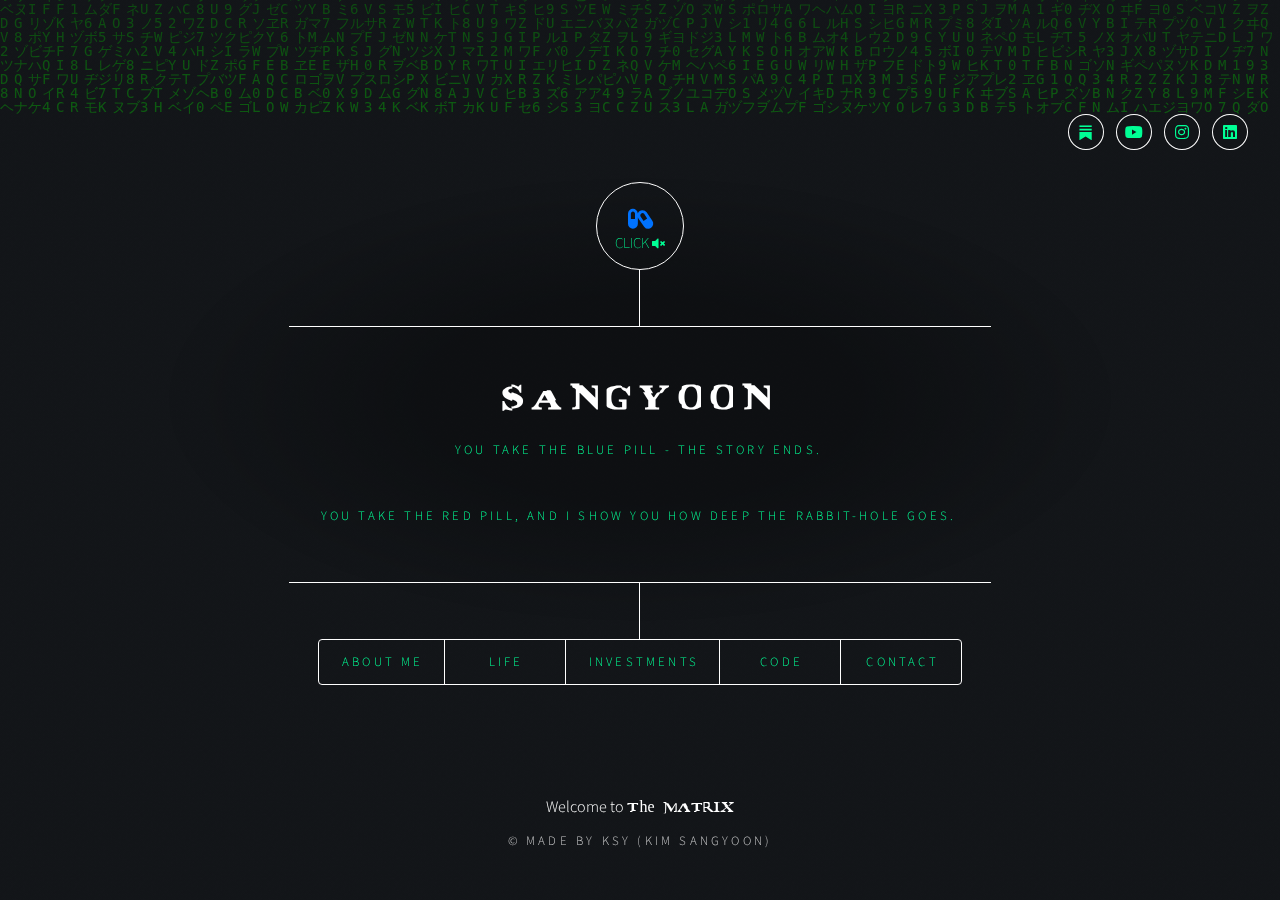
==== commit c53c3973: "update" ====
--- a/index.html
+++ b/index.html
@@ -234,8 +234,7 @@
                 ><img src="images/webp/arb.webp" alt=""
               /></span>
 
-              This and other early investments made me a millionaire by my mid
-              20s. I felt empowered - that I too could pave a path in this world
+              I felt empowered - that I too could pave a path in this world
               following my own beliefs, and that it was ok to be different.
               <br /><br />
               But I quickly felt empty.
@@ -300,15 +299,14 @@
               more on the sidelines. I missed being a player on the field.
               <br /><br />
               Near the end of my time there, Tim asked me if I wanted to raise a
-              crypto-only fund together that I could manage. By then, the
-              industry had become mainstream and big-name funds were reaching
-              out, offering high six figure salaries to run crypto investments
-              for them as a partner. It felt full-circle from the days when
-              people viewed me as an outsider, and when I myself had no idea if
-              any of this would work out.
-              <br /><br />
-              But it felt too early to settle down. I wanted to be in the arena
-              again.
+              crypto-only fund together that I could manage. Other big-name
+              funds were reaching out, offering high six figure salaries to run
+              crypto investments for them. Not that I deserved any of that. To
+              this day, I'm grateful that people would even think to trust me
+              with such responsibilities.
+              <br /><br />
+              Anyhow, it felt too early to settle down. I wanted to be in the
+              arena again.
               <br /><br />
               <span class="horizontal-bar"></span>
               <br />
@@ -325,15 +323,14 @@
               one condition - that I would work as a full-time software
               engineer. <br /><br />
               Their condition, in turn, was that I raise the first round of
-              financing only from angels and smaller funds (to reserve an
-              institutional round for later) while only diluting ~10% of our
-              equity. That was a high hurdle, as most of my connections were at
+              financing only from angels and smaller funds (to save the
+              institutions for later) while only diluting ~10% of our equity.
+              That was a high hurdle, as most of my connections were at
               institutional funds, and I'd have to collect many small checks at
-              a very high valuation. Somehow, I was able to round up $3.7M in a
-              month right before the market crashed in 2022, from entrepreneurs
-              I respected like the founders of Youtube, Twitch, Y-Combinator
-              OrangeDAO (where I now serve as a venture partner) and many
-              others.
+              a very high valuation. Luckily, I round up $3.7M in a month right
+              before the market crashed in 2022, from entrepreneurs I respected
+              like the founders of Youtube, Twitch, Y-Combinator OrangeDAO
+              (where I now serve as a venture partner) and many others.
               <br /><br />
               I thought back to my experience losing bitcoin to institutions
               that crashed in 2022. It was a lesson in how the first
@@ -354,14 +351,13 @@
               fine outcome.
               <br /><br />
               Ultimately, my co-founder seeked to stay as an independent entity
-              and turn it into a trading app. While short-term profitable, it
-              was a crowded space. And I was more inspired by decentralized use
-              cases of crypto. It's hard for me to be all-in on an idea I'm not
-              passionate about, so I stepped down to focus on my next
-              aspirations. Nonetheless, I cherish my experience here and
-              continue rooting for Nest Wallet's success. They've been growing
-              users fast, and have my fingers crossed for a good outcome given
-              my equity stake. See my
+              and optimize the wallet for trading. I was more inspired by
+              decentralized use cases of crypto, rather than altcoin trading.
+              It's hard for me to be all-in on an idea I'm not passionate about,
+              so I stepped down to focus on my next aspirations. Nonetheless, I
+              cherish my experience here and continue rooting for Nest Wallet's
+              success. They've been growing users fast, and have my fingers
+              crossed for a good outcome given the equity stake. See my
               <a href="https://ksydaniel.com/#code" target="_blank">Code</a>
               section for more on Nest.
               <br /><br />
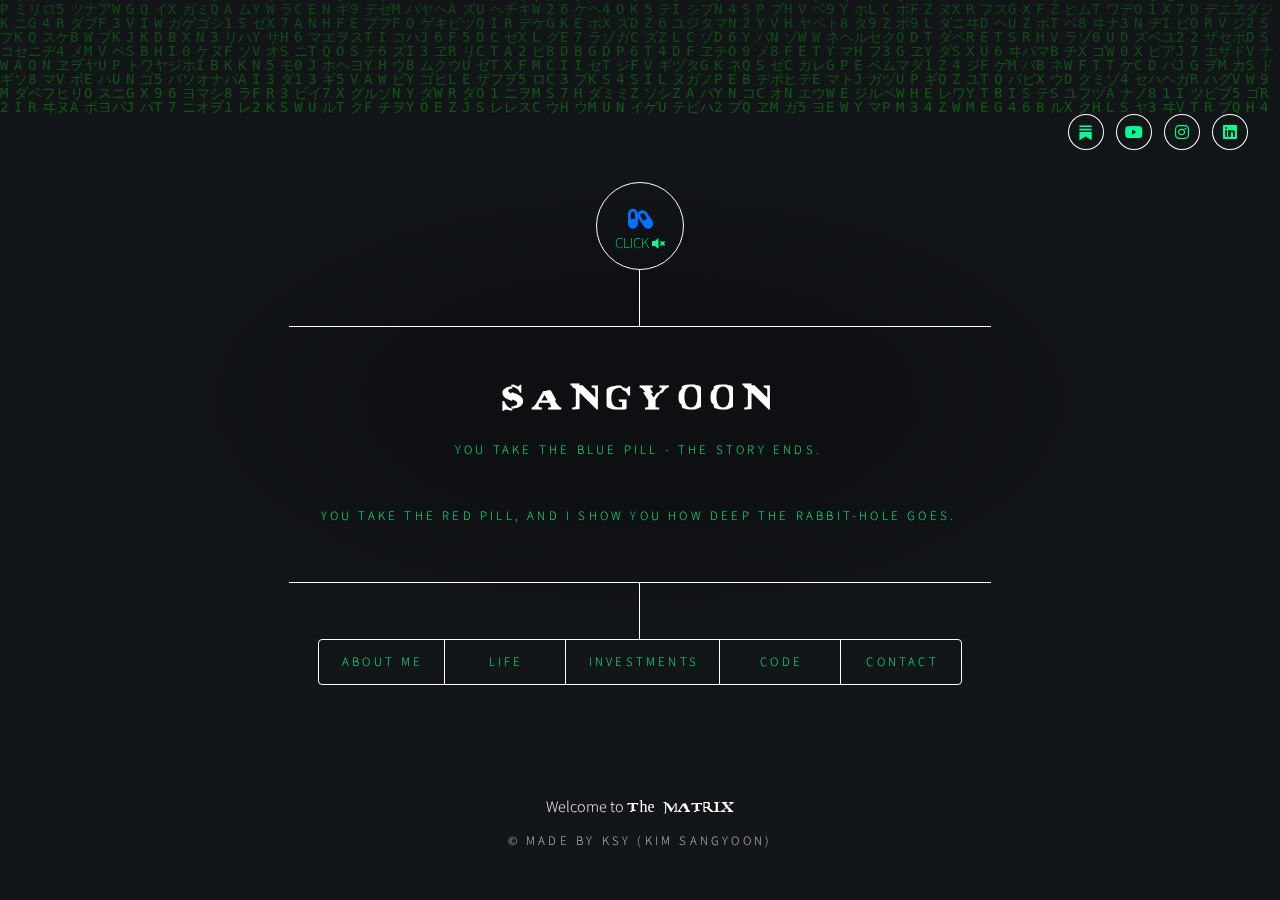
==== commit 3f3e1fd3: "update" ====
--- a/index.html
+++ b/index.html
@@ -174,9 +174,9 @@
               "Who is Dow Jones?", I fell in love with the art of investing. I
               particularly enjoy that it rewards independent, contrarian
               thinking and an even temperament. I chose to attend NYU Stern for
-              their well-renowned undergraduate finance program, but deferred by
-              a year to take a value investing course and pore through books
-              like "The Intelligent Investor" at the local library. <br /><br />
+              their renowned undergraduate finance program, but deferred by a
+              year to take a value investing course and pore through books like
+              "The Intelligent Investor" at the local library. <br /><br />
               During college, I took advantage of being in NYC to intern at
               three different hedge funds, grateful that such institutions would
               even take a student who knew nothing like me. After graduating, I
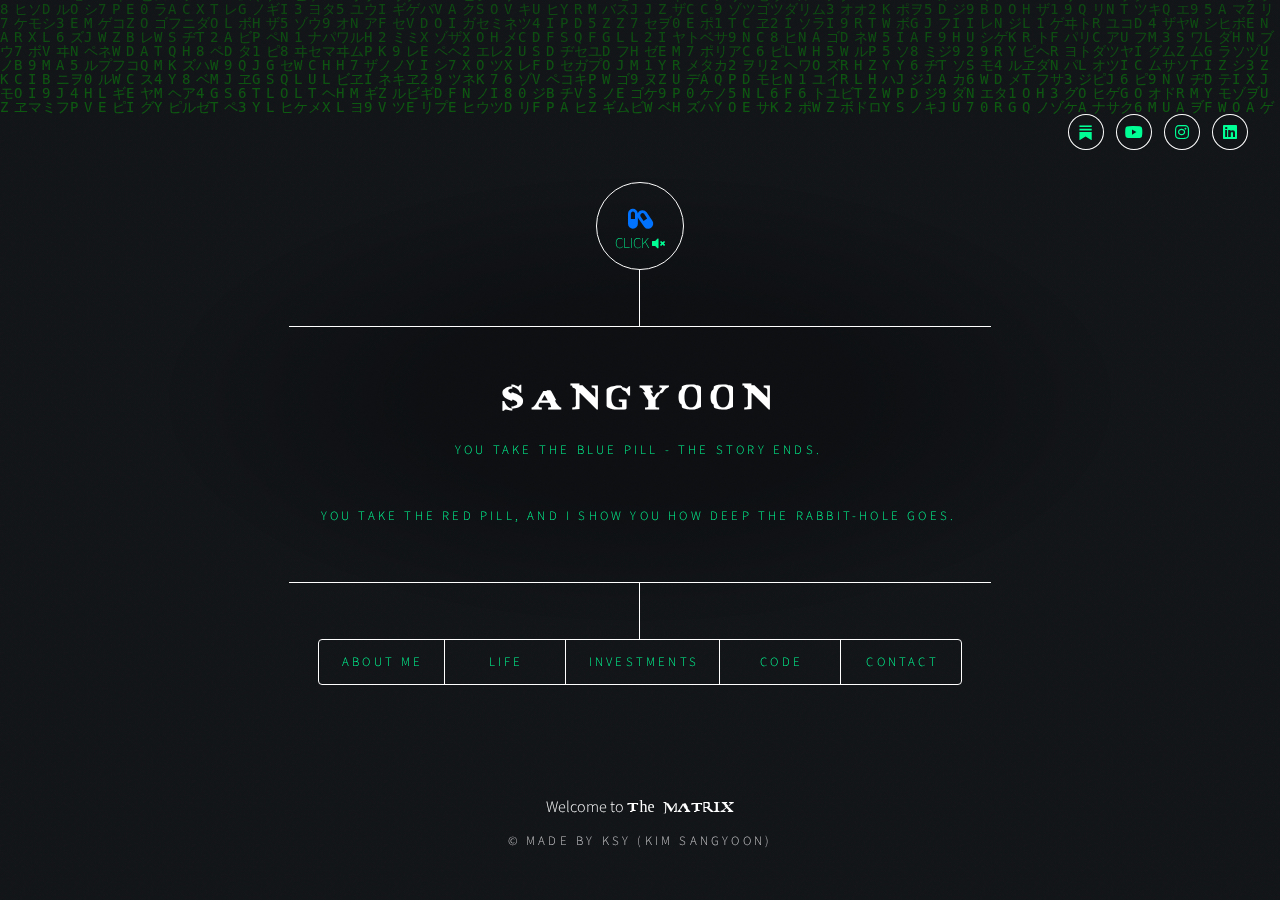
==== commit d7579d67: "update" ====
--- a/index.html
+++ b/index.html
@@ -174,9 +174,9 @@
               "Who is Dow Jones?", I fell in love with the art of investing. I
               particularly enjoy that it rewards independent, contrarian
               thinking and an even temperament. I chose to attend NYU Stern for
-              their renowned undergraduate finance program, but deferred by a
-              year to take a value investing course and pore through books like
-              "The Intelligent Investor" at the local library. <br /><br />
+              their well-regarded undergraduate finance program, but deferred by
+              a year to take a value investing course and pore through books
+              like "The Intelligent Investor" at the local library. <br /><br />
               During college, I took advantage of being in NYC to intern at
               three different hedge funds, grateful that such institutions would
               even take a student who knew nothing like me. After graduating, I
@@ -184,7 +184,7 @@
               living the life - early 20s in the heart of New York, exploring
               hobbies together with my two housemates - hip hop dancing (where
               I'm sure the instructor gave up on us), boxing, or hosting friends
-              at our den that had become a makeshift poker room.
+              at our apartment that had become a makeshift poker room.
               <br /><br />
               We also found ourselves chained to our desks on many weekends.
               While banking was touted to be a good stepping stone to greater
@@ -270,9 +270,7 @@
               <br /><br />
               <span class="horizontal-bar"></span>
               <br />
-              While building the wiki, it dawned on me that helping more
-              projects in the ecosystem would help scale my impact faster. By
-              good fortune, mutual connections put me in touch with venture
+              By good fortune, mutual connections put me in touch with venture
               capitalist Tim Draper and I joined him in investing in early-stage
               projects. I had respected him for being one of the first prominent
               figures to lend credibility to the space as far back as 2014, and
@@ -281,21 +279,21 @@
               I invested early in projects like Arkham, which increased the
               transparency of murky on-chain transactions, and the investment
               would grow 100x within a couple years of investing. Or Polymarket,
-              which I saw go from an experimental project to transacting
-              hundreds of millions of dollars in predictions every day from
-              people around the world. I supported them because they were both
-              founded by college dropouts that reminded me of my wiki-building
-              days. We all strived to build tools that educated and gave greater
-              opportunity to anyone with an internet connection.
+              which I saw go from an experimental project to becoming the
+              leading arbiter of truth, especially in the 2024 US election. I
+              supported them because they were both founded by college dropouts
+              that reminded me of my wiki-building days. We all strived to build
+              tools that educated and gave greater opportunity to anyone with an
+              internet connection.
               <br /><br />
               Others, like MakerDAO, would enable more people to access loans or
               lending opportunities through its decentralized protocol. And of
               course, there were more established companies like Coinbase and
-              Ledger, whom I had the privilege to support and watch as they
-              become indispensable companies for the ecosystem, the former which
-              would IPO at a $100 billion valuation.
-              <br /><br />
-              Interestingly over time, I felt simultaneously more involved and
+              Ledger, whom I had the privilege to support as they become
+              indispensable companies for the ecosystem, the former which would
+              IPO at a $100 billion valuation.
+              <br /><br />
+              Paradoxically over time, I felt simultaneously more involved and
               more on the sidelines. I missed being a player on the field.
               <br /><br />
               Near the end of my time there, Tim asked me if I wanted to raise a
@@ -305,8 +303,8 @@
               this day, I'm grateful that people would even think to trust me
               with such responsibilities.
               <br /><br />
-              Anyhow, it felt too early to settle down. I wanted to be in the
-              arena again.
+              But it felt too early to settle down. I wanted to tinker in the
+              arena again, this time as an engineer.
               <br /><br />
               <span class="horizontal-bar"></span>
               <br />
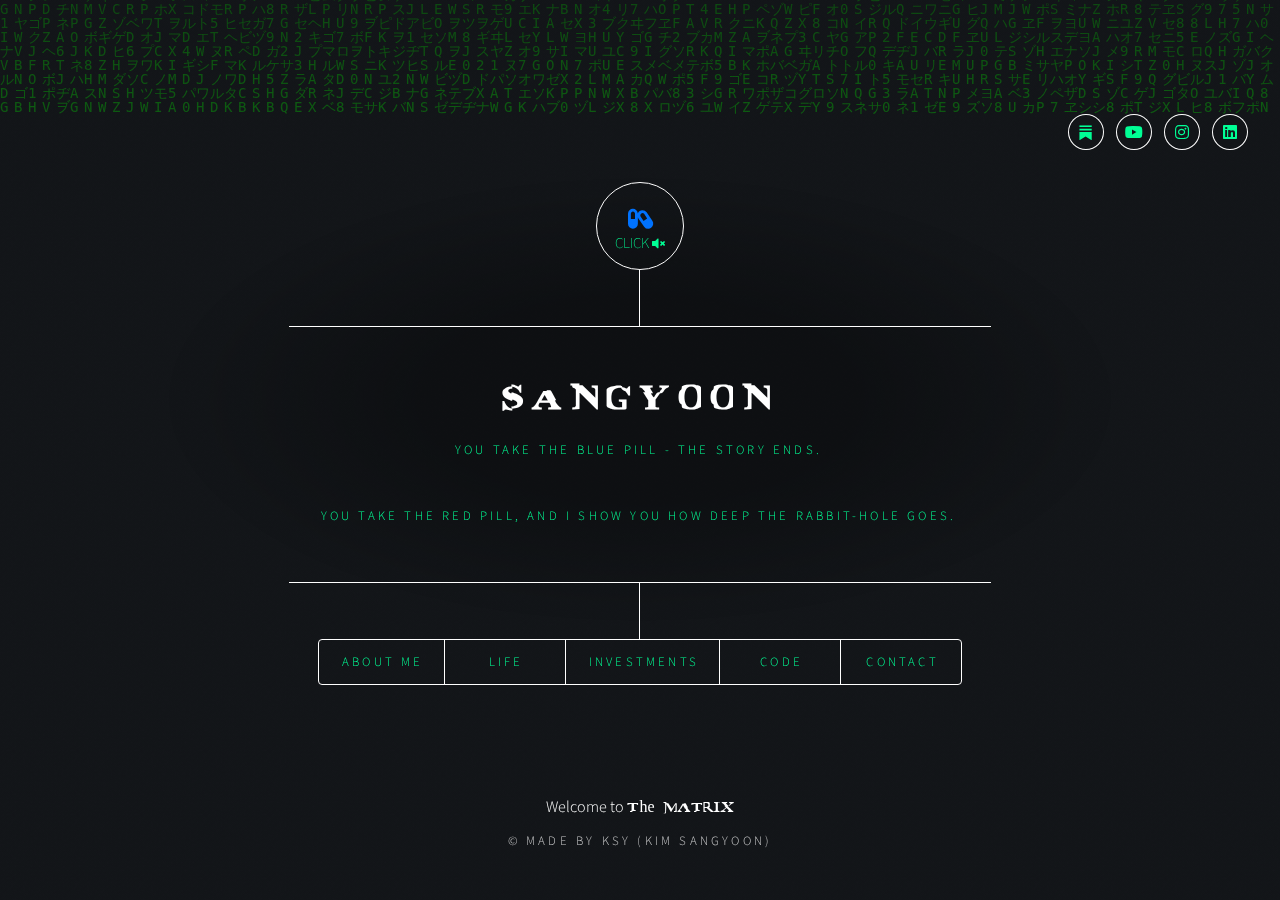
==== commit a4697d20: "linkedin change" ====
--- a/index.html
+++ b/index.html
@@ -69,7 +69,7 @@
           </li>
           <li>
             <a
-              href="https://www.linkedin.com/in/ksydaniel/"
+              href="https://www.linkedin.com/in/dksangyoon/"
               class="icon brands fa-linkedin"
               target="_blank"
               ><span class="label">Linkedin</span></a
@@ -797,6 +797,8 @@
 
           <br /><br />
 
+          <h3 class="major">Piano</h3>
+
           <!-- LightWidget WIDGET -->
           <!-- <script src="https://cdn.lightwidget.com/widgets/lightwidget.js"></script>
           <iframe
@@ -811,23 +813,7 @@
         <!-- Contact -->
         <article id="contact">
           <h2 class="major">Contact</h2>
-          <!-- <p>I'm trying out a new interaction tool called Premium.chat. It gives me an incentive to speak with more people outside of my network. Contact me by chat or video call.</p> -->
-          <!-- BEGIN PREMIUM.CHAT CODE {literal} -->
-          <!-- <div class="pchat-widget-placeholder"></div><script type='text/javascript'>(function(d,w,i){w.premiumchat = w.premiumchat || [];var p = w.premiumchat; if(!p.length){function l(){
-									w.premiumchat_domain = 'https://premium.chat/';var s = d.createElement('script'); s.type = 'text/javascript'; s.async = true; s.src = w.premiumchat_domain+'embed/js/widget.js'; var ss = d.getElementsByTagName('script')[0]; ss.parentNode.insertBefore(s, ss);}
-									if(d.readyState=='complete'){l();}else{if(w.attachEvent){w.attachEvent('onload',l);}else{w.addEventListener('load',l,false);}}}
-									p.push({'num': p.length, 'wid': i});})(document, window,5511);</script> -->
-          <!-- {/literal} END PREMIUM.CHAT CODE -->
-
-          <br /><br />
-
-          <!-- BEGIN PREMIUM.CHAT CODE {literal} -->
-          <!-- <div class="pchat-widget-placeholder"></div><script type='text/javascript'>(function(d,w,i){w.premiumchat = w.premiumchat || [];var p = w.premiumchat; if(!p.length){function l(){
-									w.premiumchat_domain = 'https://premium.chat/';var s = d.createElement('script'); s.type = 'text/javascript'; s.async = true; s.src = w.premiumchat_domain+'embed/js/widget.js'; var ss = d.getElementsByTagName('script')[0]; ss.parentNode.insertBefore(s, ss);}
-									if(d.readyState=='complete'){l();}else{if(w.attachEvent){w.attachEvent('onload',l);}else{w.addEventListener('load',l,false);}}}
-									p.push({'num': p.length, 'wid': i});})(document, window,4977);</script> -->
-          <!-- {/literal} END PREMIUM.CHAT CODE -->
-
+          <br /><br />
           <br /><br />
 
           <form method="post" action="https://formspree.io/ksydaniel@gmail.com">
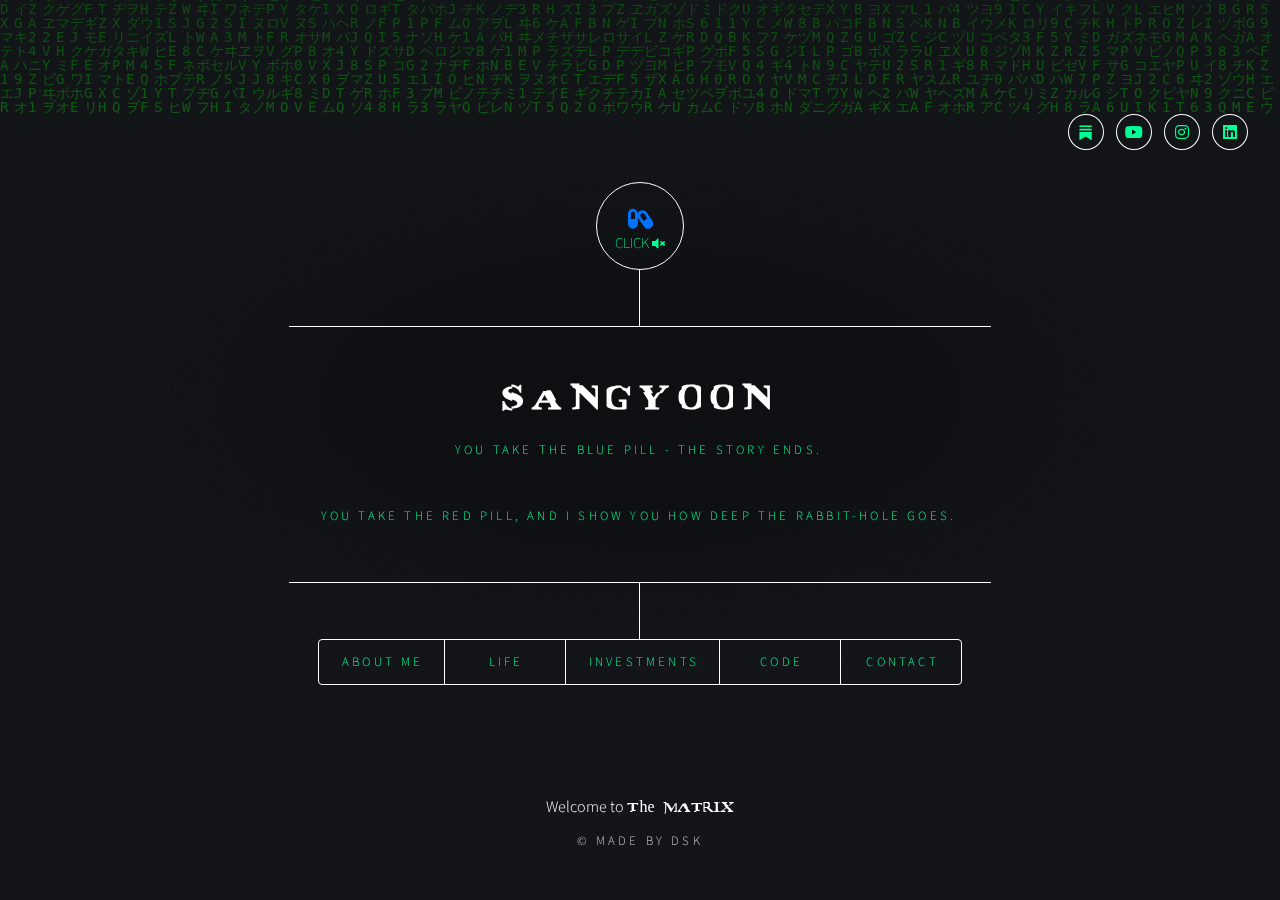
==== commit 39a070d1: "made by dsk" ====
--- a/index.html
+++ b/index.html
@@ -1161,7 +1161,7 @@
           Welcome to
           <span style="font-family: 'matrixregular'">The MATRIX</span>
         </p>
-        <p class="copyright">&copy; Made by KSY (Kim Sangyoon)</p>
+        <p class="copyright">&copy; Made by DSK</p>
         <!-- Design: <a href="https://html5up.net">HTML5 UP</a>. -->
       </footer>
     </div>
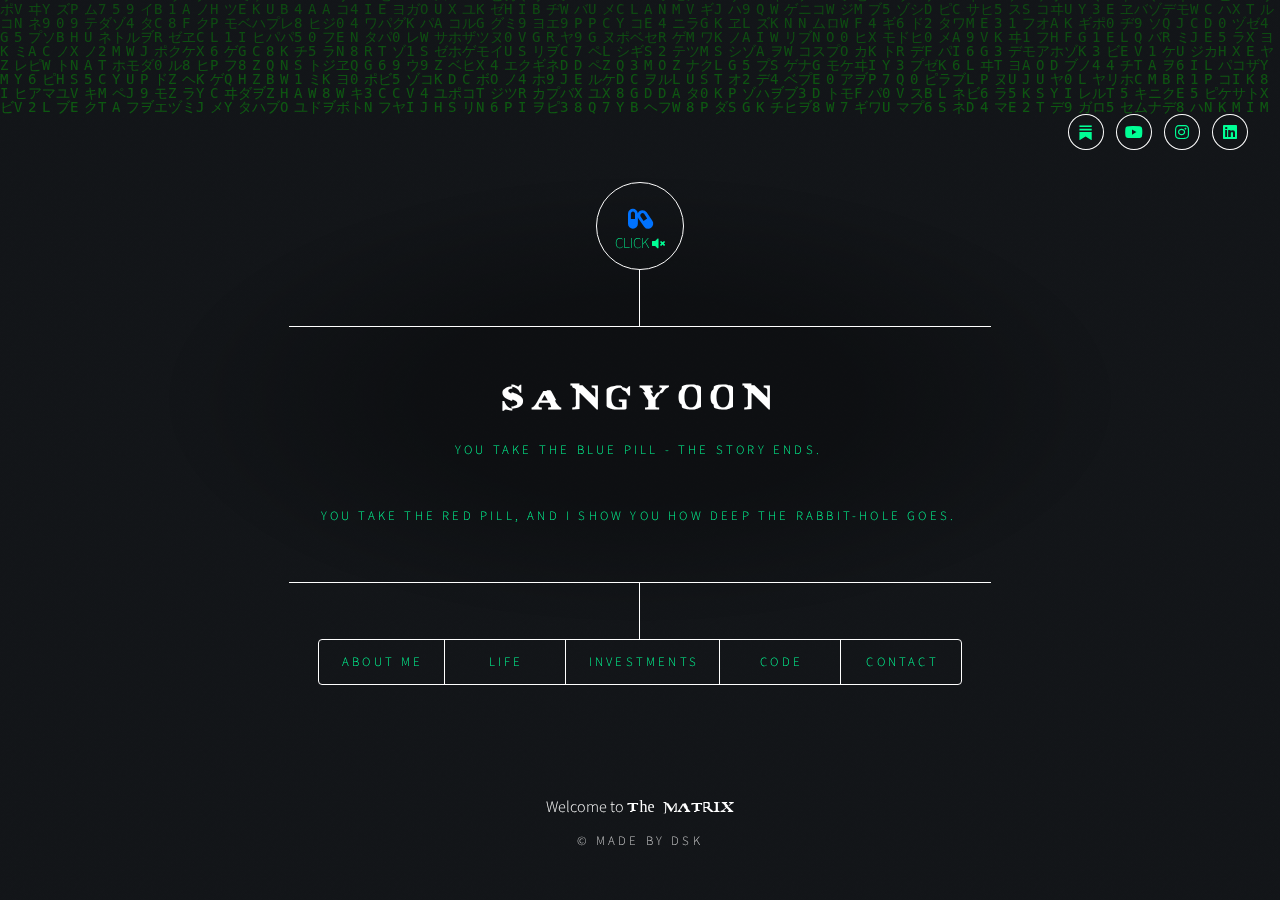
==== commit cf82e7c9: "update about me" ====
--- a/index.html
+++ b/index.html
@@ -174,17 +174,16 @@
               "Who is Dow Jones?", I fell in love with the art of investing. I
               particularly enjoy that it rewards independent, contrarian
               thinking and an even temperament. I chose to attend NYU Stern for
-              their well-regarded undergraduate finance program, but deferred by
-              a year to take a value investing course and pore through books
-              like "The Intelligent Investor" at the local library. <br /><br />
+              their undergraduate finance program, but deferred by a year to
+              take a value investing course and pore through books like "The
+              Intelligent Investor" at the local library. <br /><br />
               During college, I took advantage of being in NYC to intern at
               three different hedge funds, grateful that such institutions would
               even take a student who knew nothing like me. After graduating, I
               started as an investment banking analyst. In some ways, I was
               living the life - early 20s in the heart of New York, exploring
-              hobbies together with my two housemates - hip hop dancing (where
-              I'm sure the instructor gave up on us), boxing, or hosting friends
-              at our apartment that had become a makeshift poker room.
+              hobbies, and hosting poker games in our apartment with my two
+              housemates.
               <br /><br />
               We also found ourselves chained to our desks on many weekends.
               While banking was touted to be a good stepping stone to greater
@@ -271,40 +270,29 @@
               <span class="horizontal-bar"></span>
               <br />
               By good fortune, mutual connections put me in touch with venture
-              capitalist Tim Draper and I joined him in investing in early-stage
-              projects. I had respected him for being one of the first prominent
-              figures to lend credibility to the space as far back as 2014, and
-              wanted to learn everything I could from him.
-              <br /><br />
-              I invested early in projects like Arkham, which increased the
-              transparency of murky on-chain transactions, and the investment
-              would grow 100x within a couple years of investing. Or Polymarket,
-              which I saw go from an experimental project to becoming the
-              leading arbiter of truth, especially in the 2024 US election. I
-              supported them because they were both founded by college dropouts
-              that reminded me of my wiki-building days. We all strived to build
-              tools that educated and gave greater opportunity to anyone with an
-              internet connection.
+              capitalist Tim Draper. I had respected him for being one of the
+              first prominent figures to lend credibility to the space as far
+              back as 2014, and wanted to learn everything I could from him.
+              <br /><br />
+              Under him, I invested early in projects like Arkham, which
+              increased the transparency of murky on-chain transactions, and the
+              investment would grow 100x within a couple years of investing. Or
+              Polymarket, which I saw go from an experimental project to
+              becoming the leading arbiter of truth, especially in the 2024 US
+              election. I supported them because they were both founded by
+              college dropouts that reminded me of my wiki-building days. We all
+              strived to build tools that educated and gave greater opportunity
+              to anyone with an internet connection.
               <br /><br />
               Others, like MakerDAO, would enable more people to access loans or
               lending opportunities through its decentralized protocol. And of
               course, there were more established companies like Coinbase and
-              Ledger, whom I had the privilege to support as they become
-              indispensable companies for the ecosystem, the former which would
-              IPO at a $100 billion valuation.
+              Ledger, whom I had the privilege to watch as an investor, the
+              former which would IPO at a $100 billion valuation.
               <br /><br />
               Paradoxically over time, I felt simultaneously more involved and
               more on the sidelines. I missed being a player on the field.
-              <br /><br />
-              Near the end of my time there, Tim asked me if I wanted to raise a
-              crypto-only fund together that I could manage. Other big-name
-              funds were reaching out, offering high six figure salaries to run
-              crypto investments for them. Not that I deserved any of that. To
-              this day, I'm grateful that people would even think to trust me
-              with such responsibilities.
-              <br /><br />
-              But it felt too early to settle down. I wanted to tinker in the
-              arena again, this time as an engineer.
+
               <br /><br />
               <span class="horizontal-bar"></span>
               <br />
@@ -320,15 +308,10 @@
               itching to do something new. I'd happily raise the funding, but on
               one condition - that I would work as a full-time software
               engineer. <br /><br />
-              Their condition, in turn, was that I raise the first round of
-              financing only from angels and smaller funds (to save the
-              institutions for later) while only diluting ~10% of our equity.
-              That was a high hurdle, as most of my connections were at
-              institutional funds, and I'd have to collect many small checks at
-              a very high valuation. Luckily, I round up $3.7M in a month right
-              before the market crashed in 2022, from entrepreneurs I respected
-              like the founders of Youtube, Twitch, Y-Combinator OrangeDAO
-              (where I now serve as a venture partner) and many others.
+              Luckily, I round up $3.7M in a month right before the market
+              crashed in 2022, from entrepreneurs I respected like the founders
+              of Youtube, Twitch, Y-Combinator OrangeDAO (where I now serve as a
+              venture partner) and many others.
               <br /><br />
               I thought back to my experience losing bitcoin to institutions
               that crashed in 2022. It was a lesson in how the first
@@ -341,21 +324,21 @@
               >
               was born.
               <br /><br />
-              We built a prototype and won 1st place from over 100 projects in a
-              one-month hackathon hosted by Safe, Coinbase and Stripe. Unlike
-              existing multi-sig wallets, you could connect to any dapp through
-              the browser. Some companies were interested in acquiring the
-              technology and having us build in-house. That would have been a
-              fine outcome.
-              <br /><br />
-              Ultimately, my co-founder seeked to stay as an independent entity
-              and optimize the wallet for trading. I was more inspired by
-              decentralized use cases of crypto, rather than altcoin trading.
-              It's hard for me to be all-in on an idea I'm not passionate about,
-              so I stepped down to focus on my next aspirations. Nonetheless, I
-              cherish my experience here and continue rooting for Nest Wallet's
-              success. They've been growing users fast, and have my fingers
-              crossed for a good outcome given the equity stake. See my
+              We built a prototype and won 1st place in a one-month hackathon
+              hosted by Safe, Coinbase and Stripe. Unlike existing multi-sig
+              wallets, you could connect to any dapp through the browser. Some
+              companies were interested in acquiring the technology and having
+              us build in-house.
+              <br /><br />
+              Ultimately, my co-founder sought to pivot the wallet into a
+              consumer trading application. I was more inspired by decentralized
+              and institutional use cases of crypto, and it's hard for me to be
+              all-in on an idea I'm not passionate about. I left to focus on my
+              next aspirations, and am currently at Columbia Business School
+              focused on value investing, my first career interest and passion.
+              Nonetheless, I cherish my experience here and continue rooting for
+              Nest Wallet's success. They've been growing users fast, and have
+              my fingers crossed for a good outcome.
               <a href="https://ksydaniel.com/#code" target="_blank">Code</a>
               section for more on Nest.
               <br /><br />
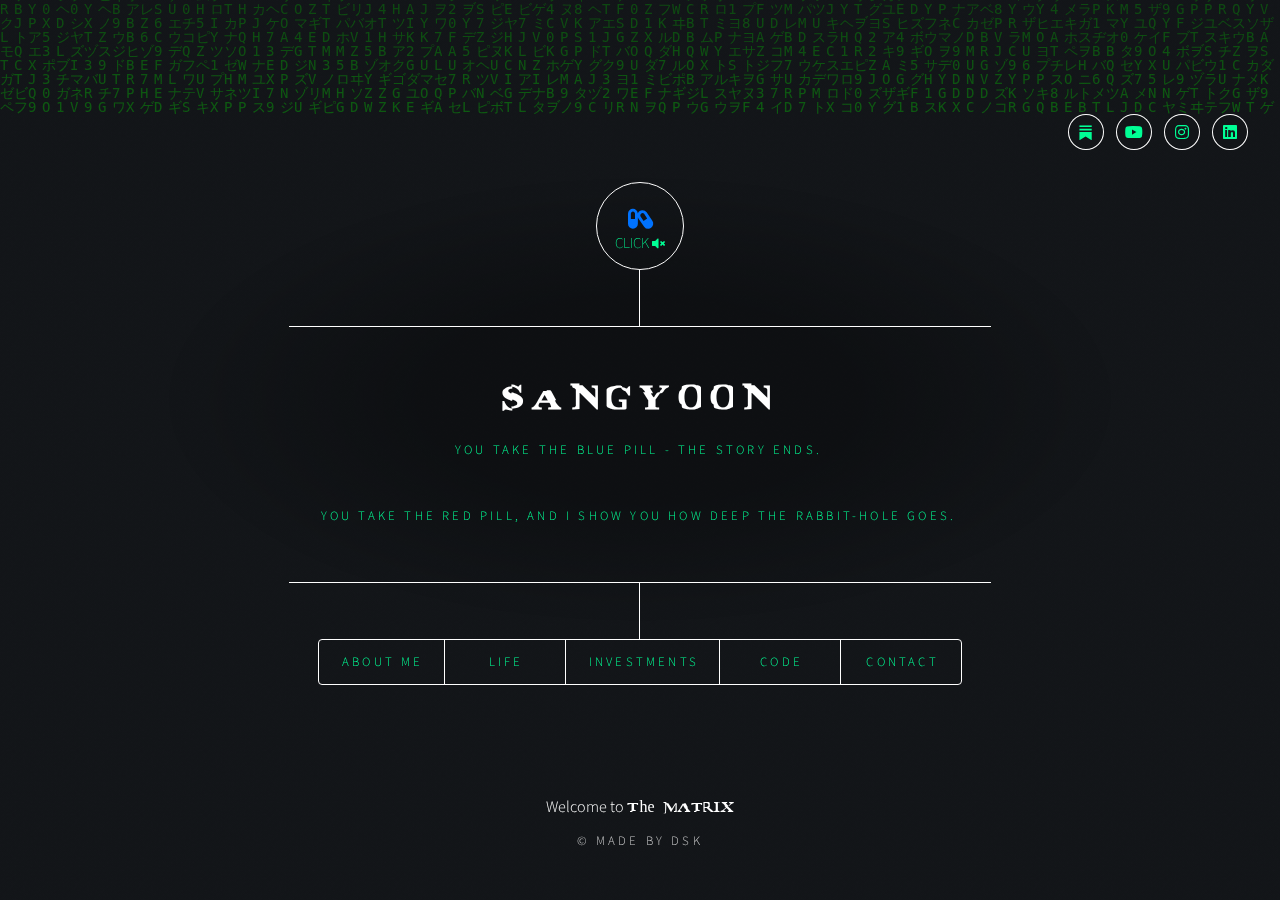
==== commit e6e2cdeb: "quick fix" ====
--- a/index.html
+++ b/index.html
@@ -780,7 +780,7 @@
 
           <br /><br />
 
-          <h3 class="major">Piano</h3>
+          <!-- <h3 class="major">Piano</h3> -->
 
           <!-- LightWidget WIDGET -->
           <!-- <script src="https://cdn.lightwidget.com/widgets/lightwidget.js"></script>
